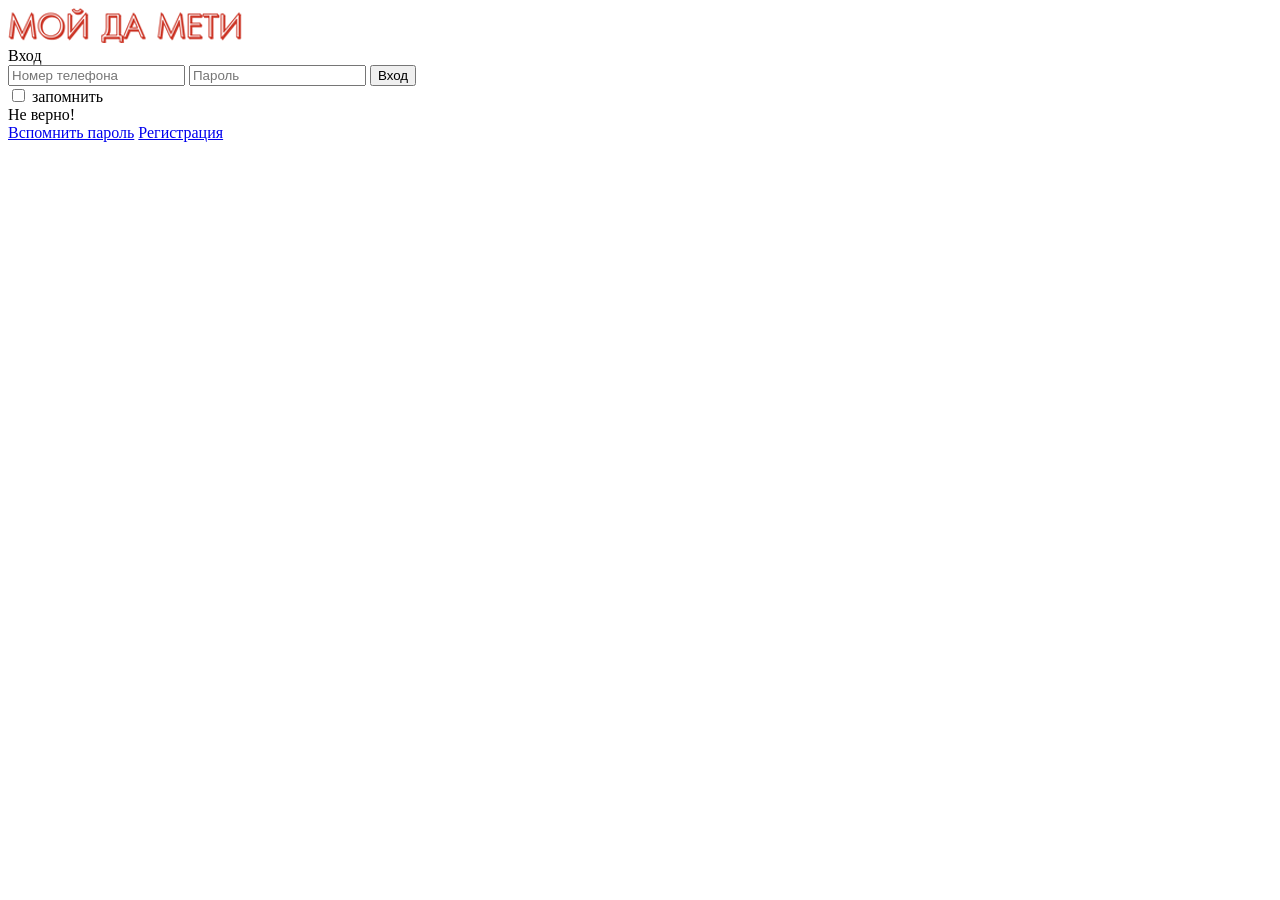
==== auth.login.html @ fa6a9908 "Новый сайт для просмотра" ====
<!DOCTYPE html>
<html lang="ru">
<head>

    <meta charset="utf-8">
    <title>Авторизация</title>
    <meta name="keywords" content="Уборщица, Дворник, Вакансия, Бесплатно, Быстро, Без регистрации">
    <meta name="description" content="Разместите вакансию бесплатно, быстро и без регистрации">

    <meta http-equiv="X-UA-Compatible" content="IE=edge">
    <meta name="viewport" content="width=device-width, initial-scale=1, maximum-scale=1">

    <!--<meta property="og:image" content="path/to/image.jpg">-->
    <link rel="shortcut icon" href="img/favicon/favicon.ico" type="image/x-icon">
    <!--<link rel="apple-touch-icon" href="img/favicon/apple-touch-icon.png">
    <link rel="apple-touch-icon" sizes="72x72" href="img/favicon/apple-touch-icon-72x72.png">
    <link rel="apple-touch-icon" sizes="114x114" href="img/favicon/apple-touch-icon-114x114.png">-->

    <!-- Chrome, Firefox OS and Opera -->
    <meta name="theme-color" content="#000">
    <!-- Windows Phone -->
    <meta name="msapplication-navbutton-color" content="#000">
    <!-- iOS Safari -->
    <meta name="apple-mobile-web-app-status-bar-style" content="#000">

    <link rel="stylesheet" href="css/main.min.css">

</head>

<body>

<section class="auth-main">
    <div class="container">
        <div class="auth-center">
            <div class="auth-logo">
                <a href="/"><img src="img/logo/logo_sm.png" alt="Логотип"></a>
            </div>
            <div class="auth-block">
                <div class="auth-login">
                    <span>Вход</span>
                    <form action="" method="post">
                        <input type="text" placeholder="Номер телефона" required>
                        <input type="password" placeholder="Пароль" required>
                        <button class="auth-button">Вход</button>
                        <div class="auth-remember">
                            <input type="checkbox" id="auth-remember">
                            <label for="auth-remember">запомнить</label>
                        </div>
                    </form>
                    <div class="auth-error">
                        <span>Не верно!</span>
                    </div>
                    <div class="auth-bottom">
                        <a href="password.email.html">Вспомнить пароль</a>
                        <a href="auth.register.html">Регистрация</a>
                    </div>
                </div>
            </div>
        </div>
    </div>
</section>

<script src="js/scripts.min.js"></script>

</body>
</html>
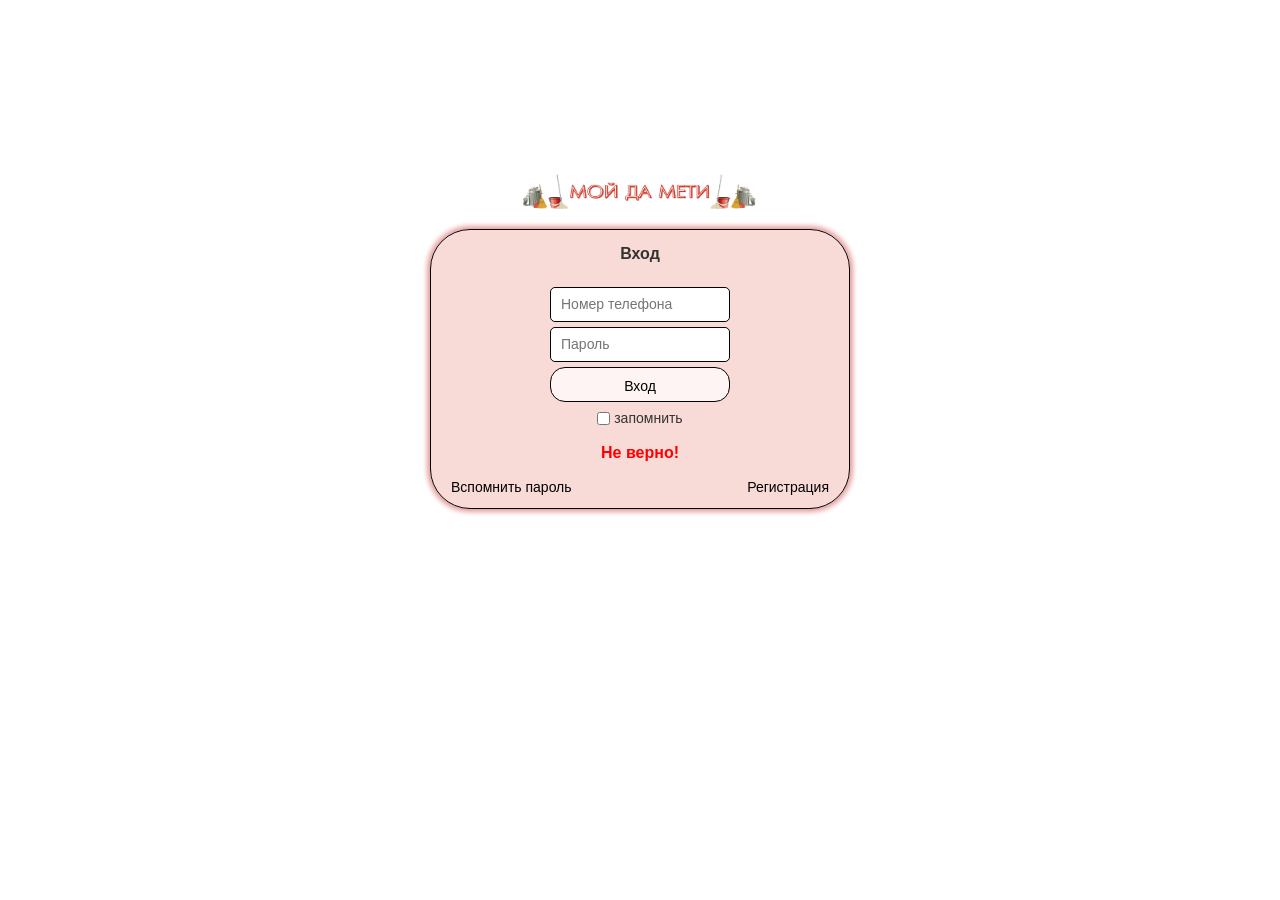
==== commit 483adc4a: "Правки" ====
--- a/auth.login.html
+++ b/auth.login.html
@@ -33,7 +33,7 @@
     <div class="container">
         <div class="auth-center">
             <div class="auth-logo">
-                <a href="/"><img src="img/logo/logo_sm.png" alt="Логотип"></a>
+                <a href="/"><img src="img/logo/logo.png" alt="Логотип"></a>
             </div>
             <div class="auth-block">
                 <div class="auth-login">
--- a/css/main.min.css
+++ b/css/main.min.css
@@ -0,0 +1,4 @@
+@charset "UTF-8";html{font-family:sans-serif;-ms-text-size-adjust:100%;-webkit-text-size-adjust:100%}body{margin:0}article,aside,details,figcaption,figure,footer,header,hgroup,main,menu,nav,section,summary{display:block}audio,canvas,progress,video{display:inline-block;vertical-align:baseline}audio:not([controls]){display:none;height:0}[hidden],template{display:none}a{background-color:transparent}a:active,a:hover{outline:0}abbr[title]{border-bottom:1px dotted}b,strong{font-weight:700}dfn{font-style:italic}h1{font-size:2em;margin:.67em 0}mark{background:#ff0;color:#000}small{font-size:80%}sub,sup{font-size:75%;line-height:0;position:relative;vertical-align:baseline}sup{top:-.5em}sub{bottom:-.25em}img{border:0}svg:not(:root){overflow:hidden}figure{margin:1em 40px}hr{-webkit-box-sizing:content-box;-moz-box-sizing:content-box;box-sizing:content-box;height:0}pre{overflow:auto}code,kbd,pre,samp{font-family:monospace,monospace;font-size:1em}button,input,optgroup,select,textarea{color:inherit;font:inherit;margin:0}button{overflow:visible}button,select{text-transform:none}button,html input[type=button],input[type=reset],input[type=submit]{-webkit-appearance:button;cursor:pointer}button[disabled],html input[disabled]{cursor:default}button::-moz-focus-inner,input::-moz-focus-inner{border:0;padding:0}input{line-height:normal}input[type=checkbox],input[type=radio]{-webkit-box-sizing:border-box;-moz-box-sizing:border-box;box-sizing:border-box;padding:0}input[type=number]::-webkit-inner-spin-button,input[type=number]::-webkit-outer-spin-button{height:auto}input[type=search]{-webkit-appearance:textfield;-webkit-box-sizing:content-box;-moz-box-sizing:content-box;box-sizing:content-box}input[type=search]::-webkit-search-cancel-button,input[type=search]::-webkit-search-decoration{-webkit-appearance:none}fieldset{border:1px solid silver;margin:0 2px;padding:.35em .625em .75em}legend{border:0;padding:0}textarea{overflow:auto}optgroup{font-weight:700}table{border-collapse:collapse;border-spacing:0}td,th{padding:0}*{-webkit-box-sizing:border-box;-moz-box-sizing:border-box;box-sizing:border-box}:after,:before{-webkit-box-sizing:border-box;-moz-box-sizing:border-box;box-sizing:border-box}html{font-size:10px;-webkit-tap-highlight-color:transparent}body{font-family:"Helvetica Neue",Helvetica,Arial,sans-serif;font-size:14px;line-height:1.42857143;color:#333;background-color:#fff}button,input,select,textarea{font-family:inherit;font-size:inherit;line-height:inherit}a{color:#337ab7;text-decoration:none}a:focus,a:hover{color:#23527c;text-decoration:underline}a:focus{outline:5px auto -webkit-focus-ring-color;outline-offset:-2px}figure{margin:0}img{vertical-align:middle}.img-responsive{display:block;max-width:100%;height:auto}.img-rounded{border-radius:6px}.img-thumbnail{padding:4px;line-height:1.42857143;background-color:#fff;border:1px solid #ddd;border-radius:4px;-webkit-transition:all .2s ease-in-out;-o-transition:all .2s ease-in-out;transition:all .2s ease-in-out;display:inline-block;max-width:100%;height:auto}.img-circle{border-radius:50%}hr{margin-top:20px;margin-bottom:20px;border:0;border-top:1px solid #eee}.sr-only{position:absolute;width:1px;height:1px;margin:-1px;padding:0;overflow:hidden;clip:rect(0,0,0,0);border:0}.sr-only-focusable:active,.sr-only-focusable:focus{position:static;width:auto;height:auto;margin:0;overflow:visible;clip:auto}[role=button]{cursor:pointer}.container{margin-right:auto;margin-left:auto;padding-left:15px;padding-right:15px}@media (min-width:768px){.container{width:750px}}@media (min-width:992px){.container{width:970px}}@media (min-width:1200px){.container{width:1170px}}.container-fluid{margin-right:auto;margin-left:auto;padding-left:15px;padding-right:15px}.row{margin-left:-15px;margin-right:-15px}.col-lg-1,.col-lg-10,.col-lg-11,.col-lg-12,.col-lg-2,.col-lg-3,.col-lg-4,.col-lg-5,.col-lg-6,.col-lg-7,.col-lg-8,.col-lg-9,.col-md-1,.col-md-10,.col-md-11,.col-md-12,.col-md-2,.col-md-3,.col-md-4,.col-md-5,.col-md-6,.col-md-7,.col-md-8,.col-md-9,.col-sm-1,.col-sm-10,.col-sm-11,.col-sm-12,.col-sm-2,.col-sm-3,.col-sm-4,.col-sm-5,.col-sm-6,.col-sm-7,.col-sm-8,.col-sm-9,.col-xs-1,.col-xs-10,.col-xs-11,.col-xs-12,.col-xs-2,.col-xs-3,.col-xs-4,.col-xs-5,.col-xs-6,.col-xs-7,.col-xs-8,.col-xs-9{position:relative;min-height:1px;padding-left:15px;padding-right:15px}.col-xs-1,.col-xs-10,.col-xs-11,.col-xs-12,.col-xs-2,.col-xs-3,.col-xs-4,.col-xs-5,.col-xs-6,.col-xs-7,.col-xs-8,.col-xs-9{float:left}.col-xs-12{width:100%}.col-xs-11{width:91.66666667%}.col-xs-10{width:83.33333333%}.col-xs-9{width:75%}.col-xs-8{width:66.66666667%}.col-xs-7{width:58.33333333%}.col-xs-6{width:50%}.col-xs-5{width:41.66666667%}.col-xs-4{width:33.33333333%}.col-xs-3{width:25%}.col-xs-2{width:16.66666667%}.col-xs-1{width:8.33333333%}.col-xs-pull-12{right:100%}.col-xs-pull-11{right:91.66666667%}.col-xs-pull-10{right:83.33333333%}.col-xs-pull-9{right:75%}.col-xs-pull-8{right:66.66666667%}.col-xs-pull-7{right:58.33333333%}.col-xs-pull-6{right:50%}.col-xs-pull-5{right:41.66666667%}.col-xs-pull-4{right:33.33333333%}.col-xs-pull-3{right:25%}.col-xs-pull-2{right:16.66666667%}.col-xs-pull-1{right:8.33333333%}.col-xs-pull-0{right:auto}.col-xs-push-12{left:100%}.col-xs-push-11{left:91.66666667%}.col-xs-push-10{left:83.33333333%}.col-xs-push-9{left:75%}.col-xs-push-8{left:66.66666667%}.col-xs-push-7{left:58.33333333%}.col-xs-push-6{left:50%}.col-xs-push-5{left:41.66666667%}.col-xs-push-4{left:33.33333333%}.col-xs-push-3{left:25%}.col-xs-push-2{left:16.66666667%}.col-xs-push-1{left:8.33333333%}.col-xs-push-0{left:auto}.col-xs-offset-12{margin-left:100%}.col-xs-offset-11{margin-left:91.66666667%}.col-xs-offset-10{margin-left:83.33333333%}.col-xs-offset-9{margin-left:75%}.col-xs-offset-8{margin-left:66.66666667%}.col-xs-offset-7{margin-left:58.33333333%}.col-xs-offset-6{margin-left:50%}.col-xs-offset-5{margin-left:41.66666667%}.col-xs-offset-4{margin-left:33.33333333%}.col-xs-offset-3{margin-left:25%}.col-xs-offset-2{margin-left:16.66666667%}.col-xs-offset-1{margin-left:8.33333333%}.col-xs-offset-0{margin-left:0}@media (min-width:768px){.col-sm-1,.col-sm-10,.col-sm-11,.col-sm-12,.col-sm-2,.col-sm-3,.col-sm-4,.col-sm-5,.col-sm-6,.col-sm-7,.col-sm-8,.col-sm-9{float:left}.col-sm-12{width:100%}.col-sm-11{width:91.66666667%}.col-sm-10{width:83.33333333%}.col-sm-9{width:75%}.col-sm-8{width:66.66666667%}.col-sm-7{width:58.33333333%}.col-sm-6{width:50%}.col-sm-5{width:41.66666667%}.col-sm-4{width:33.33333333%}.col-sm-3{width:25%}.col-sm-2{width:16.66666667%}.col-sm-1{width:8.33333333%}.col-sm-pull-12{right:100%}.col-sm-pull-11{right:91.66666667%}.col-sm-pull-10{right:83.33333333%}.col-sm-pull-9{right:75%}.col-sm-pull-8{right:66.66666667%}.col-sm-pull-7{right:58.33333333%}.col-sm-pull-6{right:50%}.col-sm-pull-5{right:41.66666667%}.col-sm-pull-4{right:33.33333333%}.col-sm-pull-3{right:25%}.col-sm-pull-2{right:16.66666667%}.col-sm-pull-1{right:8.33333333%}.col-sm-pull-0{right:auto}.col-sm-push-12{left:100%}.col-sm-push-11{left:91.66666667%}.col-sm-push-10{left:83.33333333%}.col-sm-push-9{left:75%}.col-sm-push-8{left:66.66666667%}.col-sm-push-7{left:58.33333333%}.col-sm-push-6{left:50%}.col-sm-push-5{left:41.66666667%}.col-sm-push-4{left:33.33333333%}.col-sm-push-3{left:25%}.col-sm-push-2{left:16.66666667%}.col-sm-push-1{left:8.33333333%}.col-sm-push-0{left:auto}.col-sm-offset-12{margin-left:100%}.col-sm-offset-11{margin-left:91.66666667%}.col-sm-offset-10{margin-left:83.33333333%}.col-sm-offset-9{margin-left:75%}.col-sm-offset-8{margin-left:66.66666667%}.col-sm-offset-7{margin-left:58.33333333%}.col-sm-offset-6{margin-left:50%}.col-sm-offset-5{margin-left:41.66666667%}.col-sm-offset-4{margin-left:33.33333333%}.col-sm-offset-3{margin-left:25%}.col-sm-offset-2{margin-left:16.66666667%}.col-sm-offset-1{margin-left:8.33333333%}.col-sm-offset-0{margin-left:0}}@media (min-width:992px){.col-md-1,.col-md-10,.col-md-11,.col-md-12,.col-md-2,.col-md-3,.col-md-4,.col-md-5,.col-md-6,.col-md-7,.col-md-8,.col-md-9{float:left}.col-md-12{width:100%}.col-md-11{width:91.66666667%}.col-md-10{width:83.33333333%}.col-md-9{width:75%}.col-md-8{width:66.66666667%}.col-md-7{width:58.33333333%}.col-md-6{width:50%}.col-md-5{width:41.66666667%}.col-md-4{width:33.33333333%}.col-md-3{width:25%}.col-md-2{width:16.66666667%}.col-md-1{width:8.33333333%}.col-md-pull-12{right:100%}.col-md-pull-11{right:91.66666667%}.col-md-pull-10{right:83.33333333%}.col-md-pull-9{right:75%}.col-md-pull-8{right:66.66666667%}.col-md-pull-7{right:58.33333333%}.col-md-pull-6{right:50%}.col-md-pull-5{right:41.66666667%}.col-md-pull-4{right:33.33333333%}.col-md-pull-3{right:25%}.col-md-pull-2{right:16.66666667%}.col-md-pull-1{right:8.33333333%}.col-md-pull-0{right:auto}.col-md-push-12{left:100%}.col-md-push-11{left:91.66666667%}.col-md-push-10{left:83.33333333%}.col-md-push-9{left:75%}.col-md-push-8{left:66.66666667%}.col-md-push-7{left:58.33333333%}.col-md-push-6{left:50%}.col-md-push-5{left:41.66666667%}.col-md-push-4{left:33.33333333%}.col-md-push-3{left:25%}.col-md-push-2{left:16.66666667%}.col-md-push-1{left:8.33333333%}.col-md-push-0{left:auto}.col-md-offset-12{margin-left:100%}.col-md-offset-11{margin-left:91.66666667%}.col-md-offset-10{margin-left:83.33333333%}.col-md-offset-9{margin-left:75%}.col-md-offset-8{margin-left:66.66666667%}.col-md-offset-7{margin-left:58.33333333%}.col-md-offset-6{margin-left:50%}.col-md-offset-5{margin-left:41.66666667%}.col-md-offset-4{margin-left:33.33333333%}.col-md-offset-3{margin-left:25%}.col-md-offset-2{margin-left:16.66666667%}.col-md-offset-1{margin-left:8.33333333%}.col-md-offset-0{margin-left:0}}@media (min-width:1200px){.col-lg-1,.col-lg-10,.col-lg-11,.col-lg-12,.col-lg-2,.col-lg-3,.col-lg-4,.col-lg-5,.col-lg-6,.col-lg-7,.col-lg-8,.col-lg-9{float:left}.col-lg-12{width:100%}.col-lg-11{width:91.66666667%}.col-lg-10{width:83.33333333%}.col-lg-9{width:75%}.col-lg-8{width:66.66666667%}.col-lg-7{width:58.33333333%}.col-lg-6{width:50%}.col-lg-5{width:41.66666667%}.col-lg-4{width:33.33333333%}.col-lg-3{width:25%}.col-lg-2{width:16.66666667%}.col-lg-1{width:8.33333333%}.col-lg-pull-12{right:100%}.col-lg-pull-11{right:91.66666667%}.col-lg-pull-10{right:83.33333333%}.col-lg-pull-9{right:75%}.col-lg-pull-8{right:66.66666667%}.col-lg-pull-7{right:58.33333333%}.col-lg-pull-6{right:50%}.col-lg-pull-5{right:41.66666667%}.col-lg-pull-4{right:33.33333333%}.col-lg-pull-3{right:25%}.col-lg-pull-2{right:16.66666667%}.col-lg-pull-1{right:8.33333333%}.col-lg-pull-0{right:auto}.col-lg-push-12{left:100%}.col-lg-push-11{left:91.66666667%}.col-lg-push-10{left:83.33333333%}.col-lg-push-9{left:75%}.col-lg-push-8{left:66.66666667%}.col-lg-push-7{left:58.33333333%}.col-lg-push-6{left:50%}.col-lg-push-5{left:41.66666667%}.col-lg-push-4{left:33.33333333%}.col-lg-push-3{left:25%}.col-lg-push-2{left:16.66666667%}.col-lg-push-1{left:8.33333333%}.col-lg-push-0{left:auto}.col-lg-offset-12{margin-left:100%}.col-lg-offset-11{margin-left:91.66666667%}.col-lg-offset-10{margin-left:83.33333333%}.col-lg-offset-9{margin-left:75%}.col-lg-offset-8{margin-left:66.66666667%}.col-lg-offset-7{margin-left:58.33333333%}.col-lg-offset-6{margin-left:50%}.col-lg-offset-5{margin-left:41.66666667%}.col-lg-offset-4{margin-left:33.33333333%}.col-lg-offset-3{margin-left:25%}.col-lg-offset-2{margin-left:16.66666667%}.col-lg-offset-1{margin-left:8.33333333%}.col-lg-offset-0{margin-left:0}}.clearfix:after,.clearfix:before,.container-fluid:after,.container-fluid:before,.container:after,.container:before,.row:after,.row:before{content:" ";display:table}.clearfix:after,.container-fluid:after,.container:after,.row:after{clear:both}.center-block{display:block;margin-left:auto;margin-right:auto}.pull-right{float:right!important}.pull-left{float:left!important}.hide{display:none!important}.show{display:block!important}.invisible{visibility:hidden}.text-hide{font:0/0 a;color:transparent;text-shadow:none;background-color:transparent;border:0}.hidden{display:none!important}.affix{position:fixed}@-ms-viewport{width:device-width}.visible-lg,.visible-md,.visible-sm,.visible-xs{display:none!important}.visible-lg-block,.visible-lg-inline,.visible-lg-inline-block,.visible-md-block,.visible-md-inline,.visible-md-inline-block,.visible-sm-block,.visible-sm-inline,.visible-sm-inline-block,.visible-xs-block,.visible-xs-inline,.visible-xs-inline-block{display:none!important}@media (max-width:767px){.visible-xs{display:block!important}table.visible-xs{display:table!important}tr.visible-xs{display:table-row!important}td.visible-xs,th.visible-xs{display:table-cell!important}}@media (max-width:767px){.visible-xs-block{display:block!important}}@media (max-width:767px){.visible-xs-inline{display:inline!important}}@media (max-width:767px){.visible-xs-inline-block{display:inline-block!important}}@media (min-width:768px) and (max-width:991px){.visible-sm{display:block!important}table.visible-sm{display:table!important}tr.visible-sm{display:table-row!important}td.visible-sm,th.visible-sm{display:table-cell!important}}@media (min-width:768px) and (max-width:991px){.visible-sm-block{display:block!important}}@media (min-width:768px) and (max-width:991px){.visible-sm-inline{display:inline!important}}@media (min-width:768px) and (max-width:991px){.visible-sm-inline-block{display:inline-block!important}}@media (min-width:992px) and (max-width:1199px){.visible-md{display:block!important}table.visible-md{display:table!important}tr.visible-md{display:table-row!important}td.visible-md,th.visible-md{display:table-cell!important}}@media (min-width:992px) and (max-width:1199px){.visible-md-block{display:block!important}}@media (min-width:992px) and (max-width:1199px){.visible-md-inline{display:inline!important}}@media (min-width:992px) and (max-width:1199px){.visible-md-inline-block{display:inline-block!important}}@media (min-width:1200px){.visible-lg{display:block!important}table.visible-lg{display:table!important}tr.visible-lg{display:table-row!important}td.visible-lg,th.visible-lg{display:table-cell!important}}@media (min-width:1200px){.visible-lg-block{display:block!important}}@media (min-width:1200px){.visible-lg-inline{display:inline!important}}@media (min-width:1200px){.visible-lg-inline-block{display:inline-block!important}}@media (max-width:767px){.hidden-xs{display:none!important}}@media (min-width:768px) and (max-width:991px){.hidden-sm{display:none!important}}@media (min-width:992px) and (max-width:1199px){.hidden-md{display:none!important}}@media (min-width:1200px){.hidden-lg{display:none!important}}.visible-print{display:none!important}@media print{.visible-print{display:block!important}table.visible-print{display:table!important}tr.visible-print{display:table-row!important}td.visible-print,th.visible-print{display:table-cell!important}}.visible-print-block{display:none!important}@media print{.visible-print-block{display:block!important}}.visible-print-inline{display:none!important}@media print{.visible-print-inline{display:inline!important}}.visible-print-inline-block{display:none!important}@media print{.visible-print-inline-block{display:inline-block!important}}@media print{.hidden-print{display:none!important}}@font-face{font-family:Oswald;font-weight:400;font-style:normal;src:url(../fonts/Oswald/Oswald-Regular.eot);src:url(../fonts/Oswald/Oswald-Regular.eot?#iefix) format("embedded-opentype"),url(../fonts/Oswald/Oswald-Regular.woff) format("woff"),url(../fonts/Oswald/Oswald-Regular.ttf) format("truetype")}@font-face{font-family:Fontawesome;font-weight:400;font-style:normal;src:url(../fonts/fontawesome/FontAwesome.eot);src:url(../fonts/fontawesome/FontAwesome.eot?#iefix) format("embedded-opentype"),url(../fonts/fontawesome/FontAwesome.woff) format("woff"),url(../fonts/fontawesome/FontAwesome.ttf) format("truetype")}/*!
+ *  Font Awesome 4.7.0 by @davegandy - http://fontawesome.io - @fontawesome
+ *  License - http://fontawesome.io/license (Font: SIL OFL 1.1, CSS: MIT License)
+ */@font-face{font-family:FontAwesome;src:url(../fonts/fontawesome/fontawesome-webfont.eot?v=4.7.0);src:url(../fonts/fontawesome/fontawesome-webfont.eot?#iefix&v=4.7.0) format("embedded-opentype"),url(../fonts/fontawesome/fontawesome-webfont.woff2?v=4.7.0) format("woff2"),url(../fonts/fontawesome/fontawesome-webfont.woff?v=4.7.0) format("woff"),url(../fonts/fontawesome/fontawesome-webfont.ttf?v=4.7.0) format("truetype"),url(../fonts/fontawesome/fontawesome-webfont.svg?v=4.7.0#fontawesomeregular) format("svg");font-weight:400;font-style:normal}.fa{display:inline-block;font:normal normal normal 14px/1 FontAwesome;font-size:inherit;text-rendering:auto;-webkit-font-smoothing:antialiased;-moz-osx-font-smoothing:grayscale}.fa-lg{font-size:1.33333333em;line-height:.75em;vertical-align:-15%}.fa-2x{font-size:2em}.fa-3x{font-size:3em}.fa-4x{font-size:4em}.fa-5x{font-size:5em}.fa-fw{width:1.28571429em;text-align:center}.fa-ul{padding-left:0;margin-left:2.14285714em;list-style-type:none}.fa-ul>li{position:relative}.fa-li{position:absolute;left:-2.14285714em;width:2.14285714em;top:.14285714em;text-align:center}.fa-li.fa-lg{left:-1.85714286em}.fa-border{padding:.2em .25em .15em;border:solid .08em #eee;-webkit-border-radius:.1em;border-radius:.1em}.fa-pull-left{float:left}.fa-pull-right{float:right}.fa.fa-pull-left{margin-right:.3em}.fa.fa-pull-right{margin-left:.3em}.pull-right{float:right}.pull-left{float:left}.fa.pull-left{margin-right:.3em}.fa.pull-right{margin-left:.3em}.fa-spin{-webkit-animation:fa-spin 2s infinite linear;animation:fa-spin 2s infinite linear}.fa-pulse{-webkit-animation:fa-spin 1s infinite steps(8);animation:fa-spin 1s infinite steps(8)}@-webkit-keyframes fa-spin{0%{-webkit-transform:rotate(0);transform:rotate(0)}100%{-webkit-transform:rotate(359deg);transform:rotate(359deg)}}@keyframes fa-spin{0%{-webkit-transform:rotate(0);transform:rotate(0)}100%{-webkit-transform:rotate(359deg);transform:rotate(359deg)}}.fa-rotate-90{-webkit-transform:rotate(90deg);-ms-transform:rotate(90deg);transform:rotate(90deg)}.fa-rotate-180{-webkit-transform:rotate(180deg);-ms-transform:rotate(180deg);transform:rotate(180deg)}.fa-rotate-270{-webkit-transform:rotate(270deg);-ms-transform:rotate(270deg);transform:rotate(270deg)}.fa-flip-horizontal{-webkit-transform:scale(-1,1);-ms-transform:scale(-1,1);transform:scale(-1,1)}.fa-flip-vertical{-webkit-transform:scale(1,-1);-ms-transform:scale(1,-1);transform:scale(1,-1)}:root .fa-flip-horizontal,:root .fa-flip-vertical,:root .fa-rotate-180,:root .fa-rotate-270,:root .fa-rotate-90{-webkit-filter:none;filter:none}.fa-stack{position:relative;display:inline-block;width:2em;height:2em;line-height:2em;vertical-align:middle}.fa-stack-1x,.fa-stack-2x{position:absolute;left:0;width:100%;text-align:center}.fa-stack-1x{line-height:inherit}.fa-stack-2x{font-size:2em}.fa-inverse{color:#fff}.fa-glass:before{content:"\f000"}.fa-music:before{content:"\f001"}.fa-search:before{content:"\f002"}.fa-envelope-o:before{content:"\f003"}.fa-heart:before{content:"\f004"}.fa-star:before{content:"\f005"}.fa-star-o:before{content:"\f006"}.fa-user:before{content:"\f007"}.fa-film:before{content:"\f008"}.fa-th-large:before{content:"\f009"}.fa-th:before{content:"\f00a"}.fa-th-list:before{content:"\f00b"}.fa-check:before{content:"\f00c"}.fa-close:before,.fa-remove:before,.fa-times:before{content:"\f00d"}.fa-search-plus:before{content:"\f00e"}.fa-search-minus:before{content:"\f010"}.fa-power-off:before{content:"\f011"}.fa-signal:before{content:"\f012"}.fa-cog:before,.fa-gear:before{content:"\f013"}.fa-trash-o:before{content:"\f014"}.fa-home:before{content:"\f015"}.fa-file-o:before{content:"\f016"}.fa-clock-o:before{content:"\f017"}.fa-road:before{content:"\f018"}.fa-download:before{content:"\f019"}.fa-arrow-circle-o-down:before{content:"\f01a"}.fa-arrow-circle-o-up:before{content:"\f01b"}.fa-inbox:before{content:"\f01c"}.fa-play-circle-o:before{content:"\f01d"}.fa-repeat:before,.fa-rotate-right:before{content:"\f01e"}.fa-refresh:before{content:"\f021"}.fa-list-alt:before{content:"\f022"}.fa-lock:before{content:"\f023"}.fa-flag:before{content:"\f024"}.fa-headphones:before{content:"\f025"}.fa-volume-off:before{content:"\f026"}.fa-volume-down:before{content:"\f027"}.fa-volume-up:before{content:"\f028"}.fa-qrcode:before{content:"\f029"}.fa-barcode:before{content:"\f02a"}.fa-tag:before{content:"\f02b"}.fa-tags:before{content:"\f02c"}.fa-book:before{content:"\f02d"}.fa-bookmark:before{content:"\f02e"}.fa-print:before{content:"\f02f"}.fa-camera:before{content:"\f030"}.fa-font:before{content:"\f031"}.fa-bold:before{content:"\f032"}.fa-italic:before{content:"\f033"}.fa-text-height:before{content:"\f034"}.fa-text-width:before{content:"\f035"}.fa-align-left:before{content:"\f036"}.fa-align-center:before{content:"\f037"}.fa-align-right:before{content:"\f038"}.fa-align-justify:before{content:"\f039"}.fa-list:before{content:"\f03a"}.fa-dedent:before,.fa-outdent:before{content:"\f03b"}.fa-indent:before{content:"\f03c"}.fa-video-camera:before{content:"\f03d"}.fa-image:before,.fa-photo:before,.fa-picture-o:before{content:"\f03e"}.fa-pencil:before{content:"\f040"}.fa-map-marker:before{content:"\f041"}.fa-adjust:before{content:"\f042"}.fa-tint:before{content:"\f043"}.fa-edit:before,.fa-pencil-square-o:before{content:"\f044"}.fa-share-square-o:before{content:"\f045"}.fa-check-square-o:before{content:"\f046"}.fa-arrows:before{content:"\f047"}.fa-step-backward:before{content:"\f048"}.fa-fast-backward:before{content:"\f049"}.fa-backward:before{content:"\f04a"}.fa-play:before{content:"\f04b"}.fa-pause:before{content:"\f04c"}.fa-stop:before{content:"\f04d"}.fa-forward:before{content:"\f04e"}.fa-fast-forward:before{content:"\f050"}.fa-step-forward:before{content:"\f051"}.fa-eject:before{content:"\f052"}.fa-chevron-left:before{content:"\f053"}.fa-chevron-right:before{content:"\f054"}.fa-plus-circle:before{content:"\f055"}.fa-minus-circle:before{content:"\f056"}.fa-times-circle:before{content:"\f057"}.fa-check-circle:before{content:"\f058"}.fa-question-circle:before{content:"\f059"}.fa-info-circle:before{content:"\f05a"}.fa-crosshairs:before{content:"\f05b"}.fa-times-circle-o:before{content:"\f05c"}.fa-check-circle-o:before{content:"\f05d"}.fa-ban:before{content:"\f05e"}.fa-arrow-left:before{content:"\f060"}.fa-arrow-right:before{content:"\f061"}.fa-arrow-up:before{content:"\f062"}.fa-arrow-down:before{content:"\f063"}.fa-mail-forward:before,.fa-share:before{content:"\f064"}.fa-expand:before{content:"\f065"}.fa-compress:before{content:"\f066"}.fa-plus:before{content:"\f067"}.fa-minus:before{content:"\f068"}.fa-asterisk:before{content:"\f069"}.fa-exclamation-circle:before{content:"\f06a"}.fa-gift:before{content:"\f06b"}.fa-leaf:before{content:"\f06c"}.fa-fire:before{content:"\f06d"}.fa-eye:before{content:"\f06e"}.fa-eye-slash:before{content:"\f070"}.fa-exclamation-triangle:before,.fa-warning:before{content:"\f071"}.fa-plane:before{content:"\f072"}.fa-calendar:before{content:"\f073"}.fa-random:before{content:"\f074"}.fa-comment:before{content:"\f075"}.fa-magnet:before{content:"\f076"}.fa-chevron-up:before{content:"\f077"}.fa-chevron-down:before{content:"\f078"}.fa-retweet:before{content:"\f079"}.fa-shopping-cart:before{content:"\f07a"}.fa-folder:before{content:"\f07b"}.fa-folder-open:before{content:"\f07c"}.fa-arrows-v:before{content:"\f07d"}.fa-arrows-h:before{content:"\f07e"}.fa-bar-chart-o:before,.fa-bar-chart:before{content:"\f080"}.fa-twitter-square:before{content:"\f081"}.fa-facebook-square:before{content:"\f082"}.fa-camera-retro:before{content:"\f083"}.fa-key:before{content:"\f084"}.fa-cogs:before,.fa-gears:before{content:"\f085"}.fa-comments:before{content:"\f086"}.fa-thumbs-o-up:before{content:"\f087"}.fa-thumbs-o-down:before{content:"\f088"}.fa-star-half:before{content:"\f089"}.fa-heart-o:before{content:"\f08a"}.fa-sign-out:before{content:"\f08b"}.fa-linkedin-square:before{content:"\f08c"}.fa-thumb-tack:before{content:"\f08d"}.fa-external-link:before{content:"\f08e"}.fa-sign-in:before{content:"\f090"}.fa-trophy:before{content:"\f091"}.fa-github-square:before{content:"\f092"}.fa-upload:before{content:"\f093"}.fa-lemon-o:before{content:"\f094"}.fa-phone:before{content:"\f095"}.fa-square-o:before{content:"\f096"}.fa-bookmark-o:before{content:"\f097"}.fa-phone-square:before{content:"\f098"}.fa-twitter:before{content:"\f099"}.fa-facebook-f:before,.fa-facebook:before{content:"\f09a"}.fa-github:before{content:"\f09b"}.fa-unlock:before{content:"\f09c"}.fa-credit-card:before{content:"\f09d"}.fa-feed:before,.fa-rss:before{content:"\f09e"}.fa-hdd-o:before{content:"\f0a0"}.fa-bullhorn:before{content:"\f0a1"}.fa-bell:before{content:"\f0f3"}.fa-certificate:before{content:"\f0a3"}.fa-hand-o-right:before{content:"\f0a4"}.fa-hand-o-left:before{content:"\f0a5"}.fa-hand-o-up:before{content:"\f0a6"}.fa-hand-o-down:before{content:"\f0a7"}.fa-arrow-circle-left:before{content:"\f0a8"}.fa-arrow-circle-right:before{content:"\f0a9"}.fa-arrow-circle-up:before{content:"\f0aa"}.fa-arrow-circle-down:before{content:"\f0ab"}.fa-globe:before{content:"\f0ac"}.fa-wrench:before{content:"\f0ad"}.fa-tasks:before{content:"\f0ae"}.fa-filter:before{content:"\f0b0"}.fa-briefcase:before{content:"\f0b1"}.fa-arrows-alt:before{content:"\f0b2"}.fa-group:before,.fa-users:before{content:"\f0c0"}.fa-chain:before,.fa-link:before{content:"\f0c1"}.fa-cloud:before{content:"\f0c2"}.fa-flask:before{content:"\f0c3"}.fa-cut:before,.fa-scissors:before{content:"\f0c4"}.fa-copy:before,.fa-files-o:before{content:"\f0c5"}.fa-paperclip:before{content:"\f0c6"}.fa-floppy-o:before,.fa-save:before{content:"\f0c7"}.fa-square:before{content:"\f0c8"}.fa-bars:before,.fa-navicon:before,.fa-reorder:before{content:"\f0c9"}.fa-list-ul:before{content:"\f0ca"}.fa-list-ol:before{content:"\f0cb"}.fa-strikethrough:before{content:"\f0cc"}.fa-underline:before{content:"\f0cd"}.fa-table:before{content:"\f0ce"}.fa-magic:before{content:"\f0d0"}.fa-truck:before{content:"\f0d1"}.fa-pinterest:before{content:"\f0d2"}.fa-pinterest-square:before{content:"\f0d3"}.fa-google-plus-square:before{content:"\f0d4"}.fa-google-plus:before{content:"\f0d5"}.fa-money:before{content:"\f0d6"}.fa-caret-down:before{content:"\f0d7"}.fa-caret-up:before{content:"\f0d8"}.fa-caret-left:before{content:"\f0d9"}.fa-caret-right:before{content:"\f0da"}.fa-columns:before{content:"\f0db"}.fa-sort:before,.fa-unsorted:before{content:"\f0dc"}.fa-sort-desc:before,.fa-sort-down:before{content:"\f0dd"}.fa-sort-asc:before,.fa-sort-up:before{content:"\f0de"}.fa-envelope:before{content:"\f0e0"}.fa-linkedin:before{content:"\f0e1"}.fa-rotate-left:before,.fa-undo:before{content:"\f0e2"}.fa-gavel:before,.fa-legal:before{content:"\f0e3"}.fa-dashboard:before,.fa-tachometer:before{content:"\f0e4"}.fa-comment-o:before{content:"\f0e5"}.fa-comments-o:before{content:"\f0e6"}.fa-bolt:before,.fa-flash:before{content:"\f0e7"}.fa-sitemap:before{content:"\f0e8"}.fa-umbrella:before{content:"\f0e9"}.fa-clipboard:before,.fa-paste:before{content:"\f0ea"}.fa-lightbulb-o:before{content:"\f0eb"}.fa-exchange:before{content:"\f0ec"}.fa-cloud-download:before{content:"\f0ed"}.fa-cloud-upload:before{content:"\f0ee"}.fa-user-md:before{content:"\f0f0"}.fa-stethoscope:before{content:"\f0f1"}.fa-suitcase:before{content:"\f0f2"}.fa-bell-o:before{content:"\f0a2"}.fa-coffee:before{content:"\f0f4"}.fa-cutlery:before{content:"\f0f5"}.fa-file-text-o:before{content:"\f0f6"}.fa-building-o:before{content:"\f0f7"}.fa-hospital-o:before{content:"\f0f8"}.fa-ambulance:before{content:"\f0f9"}.fa-medkit:before{content:"\f0fa"}.fa-fighter-jet:before{content:"\f0fb"}.fa-beer:before{content:"\f0fc"}.fa-h-square:before{content:"\f0fd"}.fa-plus-square:before{content:"\f0fe"}.fa-angle-double-left:before{content:"\f100"}.fa-angle-double-right:before{content:"\f101"}.fa-angle-double-up:before{content:"\f102"}.fa-angle-double-down:before{content:"\f103"}.fa-angle-left:before{content:"\f104"}.fa-angle-right:before{content:"\f105"}.fa-angle-up:before{content:"\f106"}.fa-angle-down:before{content:"\f107"}.fa-desktop:before{content:"\f108"}.fa-laptop:before{content:"\f109"}.fa-tablet:before{content:"\f10a"}.fa-mobile-phone:before,.fa-mobile:before{content:"\f10b"}.fa-circle-o:before{content:"\f10c"}.fa-quote-left:before{content:"\f10d"}.fa-quote-right:before{content:"\f10e"}.fa-spinner:before{content:"\f110"}.fa-circle:before{content:"\f111"}.fa-mail-reply:before,.fa-reply:before{content:"\f112"}.fa-github-alt:before{content:"\f113"}.fa-folder-o:before{content:"\f114"}.fa-folder-open-o:before{content:"\f115"}.fa-smile-o:before{content:"\f118"}.fa-frown-o:before{content:"\f119"}.fa-meh-o:before{content:"\f11a"}.fa-gamepad:before{content:"\f11b"}.fa-keyboard-o:before{content:"\f11c"}.fa-flag-o:before{content:"\f11d"}.fa-flag-checkered:before{content:"\f11e"}.fa-terminal:before{content:"\f120"}.fa-code:before{content:"\f121"}.fa-mail-reply-all:before,.fa-reply-all:before{content:"\f122"}.fa-star-half-empty:before,.fa-star-half-full:before,.fa-star-half-o:before{content:"\f123"}.fa-location-arrow:before{content:"\f124"}.fa-crop:before{content:"\f125"}.fa-code-fork:before{content:"\f126"}.fa-chain-broken:before,.fa-unlink:before{content:"\f127"}.fa-question:before{content:"\f128"}.fa-info:before{content:"\f129"}.fa-exclamation:before{content:"\f12a"}.fa-superscript:before{content:"\f12b"}.fa-subscript:before{content:"\f12c"}.fa-eraser:before{content:"\f12d"}.fa-puzzle-piece:before{content:"\f12e"}.fa-microphone:before{content:"\f130"}.fa-microphone-slash:before{content:"\f131"}.fa-shield:before{content:"\f132"}.fa-calendar-o:before{content:"\f133"}.fa-fire-extinguisher:before{content:"\f134"}.fa-rocket:before{content:"\f135"}.fa-maxcdn:before{content:"\f136"}.fa-chevron-circle-left:before{content:"\f137"}.fa-chevron-circle-right:before{content:"\f138"}.fa-chevron-circle-up:before{content:"\f139"}.fa-chevron-circle-down:before{content:"\f13a"}.fa-html5:before{content:"\f13b"}.fa-css3:before{content:"\f13c"}.fa-anchor:before{content:"\f13d"}.fa-unlock-alt:before{content:"\f13e"}.fa-bullseye:before{content:"\f140"}.fa-ellipsis-h:before{content:"\f141"}.fa-ellipsis-v:before{content:"\f142"}.fa-rss-square:before{content:"\f143"}.fa-play-circle:before{content:"\f144"}.fa-ticket:before{content:"\f145"}.fa-minus-square:before{content:"\f146"}.fa-minus-square-o:before{content:"\f147"}.fa-level-up:before{content:"\f148"}.fa-level-down:before{content:"\f149"}.fa-check-square:before{content:"\f14a"}.fa-pencil-square:before{content:"\f14b"}.fa-external-link-square:before{content:"\f14c"}.fa-share-square:before{content:"\f14d"}.fa-compass:before{content:"\f14e"}.fa-caret-square-o-down:before,.fa-toggle-down:before{content:"\f150"}.fa-caret-square-o-up:before,.fa-toggle-up:before{content:"\f151"}.fa-caret-square-o-right:before,.fa-toggle-right:before{content:"\f152"}.fa-eur:before,.fa-euro:before{content:"\f153"}.fa-gbp:before{content:"\f154"}.fa-dollar:before,.fa-usd:before{content:"\f155"}.fa-inr:before,.fa-rupee:before{content:"\f156"}.fa-cny:before,.fa-jpy:before,.fa-rmb:before,.fa-yen:before{content:"\f157"}.fa-rouble:before,.fa-rub:before,.fa-ruble:before{content:"\f158"}.fa-krw:before,.fa-won:before{content:"\f159"}.fa-bitcoin:before,.fa-btc:before{content:"\f15a"}.fa-file:before{content:"\f15b"}.fa-file-text:before{content:"\f15c"}.fa-sort-alpha-asc:before{content:"\f15d"}.fa-sort-alpha-desc:before{content:"\f15e"}.fa-sort-amount-asc:before{content:"\f160"}.fa-sort-amount-desc:before{content:"\f161"}.fa-sort-numeric-asc:before{content:"\f162"}.fa-sort-numeric-desc:before{content:"\f163"}.fa-thumbs-up:before{content:"\f164"}.fa-thumbs-down:before{content:"\f165"}.fa-youtube-square:before{content:"\f166"}.fa-youtube:before{content:"\f167"}.fa-xing:before{content:"\f168"}.fa-xing-square:before{content:"\f169"}.fa-youtube-play:before{content:"\f16a"}.fa-dropbox:before{content:"\f16b"}.fa-stack-overflow:before{content:"\f16c"}.fa-instagram:before{content:"\f16d"}.fa-flickr:before{content:"\f16e"}.fa-adn:before{content:"\f170"}.fa-bitbucket:before{content:"\f171"}.fa-bitbucket-square:before{content:"\f172"}.fa-tumblr:before{content:"\f173"}.fa-tumblr-square:before{content:"\f174"}.fa-long-arrow-down:before{content:"\f175"}.fa-long-arrow-up:before{content:"\f176"}.fa-long-arrow-left:before{content:"\f177"}.fa-long-arrow-right:before{content:"\f178"}.fa-apple:before{content:"\f179"}.fa-windows:before{content:"\f17a"}.fa-android:before{content:"\f17b"}.fa-linux:before{content:"\f17c"}.fa-dribbble:before{content:"\f17d"}.fa-skype:before{content:"\f17e"}.fa-foursquare:before{content:"\f180"}.fa-trello:before{content:"\f181"}.fa-female:before{content:"\f182"}.fa-male:before{content:"\f183"}.fa-gittip:before,.fa-gratipay:before{content:"\f184"}.fa-sun-o:before{content:"\f185"}.fa-moon-o:before{content:"\f186"}.fa-archive:before{content:"\f187"}.fa-bug:before{content:"\f188"}.fa-vk:before{content:"\f189"}.fa-weibo:before{content:"\f18a"}.fa-renren:before{content:"\f18b"}.fa-pagelines:before{content:"\f18c"}.fa-stack-exchange:before{content:"\f18d"}.fa-arrow-circle-o-right:before{content:"\f18e"}.fa-arrow-circle-o-left:before{content:"\f190"}.fa-caret-square-o-left:before,.fa-toggle-left:before{content:"\f191"}.fa-dot-circle-o:before{content:"\f192"}.fa-wheelchair:before{content:"\f193"}.fa-vimeo-square:before{content:"\f194"}.fa-try:before,.fa-turkish-lira:before{content:"\f195"}.fa-plus-square-o:before{content:"\f196"}.fa-space-shuttle:before{content:"\f197"}.fa-slack:before{content:"\f198"}.fa-envelope-square:before{content:"\f199"}.fa-wordpress:before{content:"\f19a"}.fa-openid:before{content:"\f19b"}.fa-bank:before,.fa-institution:before,.fa-university:before{content:"\f19c"}.fa-graduation-cap:before,.fa-mortar-board:before{content:"\f19d"}.fa-yahoo:before{content:"\f19e"}.fa-google:before{content:"\f1a0"}.fa-reddit:before{content:"\f1a1"}.fa-reddit-square:before{content:"\f1a2"}.fa-stumbleupon-circle:before{content:"\f1a3"}.fa-stumbleupon:before{content:"\f1a4"}.fa-delicious:before{content:"\f1a5"}.fa-digg:before{content:"\f1a6"}.fa-pied-piper-pp:before{content:"\f1a7"}.fa-pied-piper-alt:before{content:"\f1a8"}.fa-drupal:before{content:"\f1a9"}.fa-joomla:before{content:"\f1aa"}.fa-language:before{content:"\f1ab"}.fa-fax:before{content:"\f1ac"}.fa-building:before{content:"\f1ad"}.fa-child:before{content:"\f1ae"}.fa-paw:before{content:"\f1b0"}.fa-spoon:before{content:"\f1b1"}.fa-cube:before{content:"\f1b2"}.fa-cubes:before{content:"\f1b3"}.fa-behance:before{content:"\f1b4"}.fa-behance-square:before{content:"\f1b5"}.fa-steam:before{content:"\f1b6"}.fa-steam-square:before{content:"\f1b7"}.fa-recycle:before{content:"\f1b8"}.fa-automobile:before,.fa-car:before{content:"\f1b9"}.fa-cab:before,.fa-taxi:before{content:"\f1ba"}.fa-tree:before{content:"\f1bb"}.fa-spotify:before{content:"\f1bc"}.fa-deviantart:before{content:"\f1bd"}.fa-soundcloud:before{content:"\f1be"}.fa-database:before{content:"\f1c0"}.fa-file-pdf-o:before{content:"\f1c1"}.fa-file-word-o:before{content:"\f1c2"}.fa-file-excel-o:before{content:"\f1c3"}.fa-file-powerpoint-o:before{content:"\f1c4"}.fa-file-image-o:before,.fa-file-photo-o:before,.fa-file-picture-o:before{content:"\f1c5"}.fa-file-archive-o:before,.fa-file-zip-o:before{content:"\f1c6"}.fa-file-audio-o:before,.fa-file-sound-o:before{content:"\f1c7"}.fa-file-movie-o:before,.fa-file-video-o:before{content:"\f1c8"}.fa-file-code-o:before{content:"\f1c9"}.fa-vine:before{content:"\f1ca"}.fa-codepen:before{content:"\f1cb"}.fa-jsfiddle:before{content:"\f1cc"}.fa-life-bouy:before,.fa-life-buoy:before,.fa-life-ring:before,.fa-life-saver:before,.fa-support:before{content:"\f1cd"}.fa-circle-o-notch:before{content:"\f1ce"}.fa-ra:before,.fa-rebel:before,.fa-resistance:before{content:"\f1d0"}.fa-empire:before,.fa-ge:before{content:"\f1d1"}.fa-git-square:before{content:"\f1d2"}.fa-git:before{content:"\f1d3"}.fa-hacker-news:before,.fa-y-combinator-square:before,.fa-yc-square:before{content:"\f1d4"}.fa-tencent-weibo:before{content:"\f1d5"}.fa-qq:before{content:"\f1d6"}.fa-wechat:before,.fa-weixin:before{content:"\f1d7"}.fa-paper-plane:before,.fa-send:before{content:"\f1d8"}.fa-paper-plane-o:before,.fa-send-o:before{content:"\f1d9"}.fa-history:before{content:"\f1da"}.fa-circle-thin:before{content:"\f1db"}.fa-header:before{content:"\f1dc"}.fa-paragraph:before{content:"\f1dd"}.fa-sliders:before{content:"\f1de"}.fa-share-alt:before{content:"\f1e0"}.fa-share-alt-square:before{content:"\f1e1"}.fa-bomb:before{content:"\f1e2"}.fa-futbol-o:before,.fa-soccer-ball-o:before{content:"\f1e3"}.fa-tty:before{content:"\f1e4"}.fa-binoculars:before{content:"\f1e5"}.fa-plug:before{content:"\f1e6"}.fa-slideshare:before{content:"\f1e7"}.fa-twitch:before{content:"\f1e8"}.fa-yelp:before{content:"\f1e9"}.fa-newspaper-o:before{content:"\f1ea"}.fa-wifi:before{content:"\f1eb"}.fa-calculator:before{content:"\f1ec"}.fa-paypal:before{content:"\f1ed"}.fa-google-wallet:before{content:"\f1ee"}.fa-cc-visa:before{content:"\f1f0"}.fa-cc-mastercard:before{content:"\f1f1"}.fa-cc-discover:before{content:"\f1f2"}.fa-cc-amex:before{content:"\f1f3"}.fa-cc-paypal:before{content:"\f1f4"}.fa-cc-stripe:before{content:"\f1f5"}.fa-bell-slash:before{content:"\f1f6"}.fa-bell-slash-o:before{content:"\f1f7"}.fa-trash:before{content:"\f1f8"}.fa-copyright:before{content:"\f1f9"}.fa-at:before{content:"\f1fa"}.fa-eyedropper:before{content:"\f1fb"}.fa-paint-brush:before{content:"\f1fc"}.fa-birthday-cake:before{content:"\f1fd"}.fa-area-chart:before{content:"\f1fe"}.fa-pie-chart:before{content:"\f200"}.fa-line-chart:before{content:"\f201"}.fa-lastfm:before{content:"\f202"}.fa-lastfm-square:before{content:"\f203"}.fa-toggle-off:before{content:"\f204"}.fa-toggle-on:before{content:"\f205"}.fa-bicycle:before{content:"\f206"}.fa-bus:before{content:"\f207"}.fa-ioxhost:before{content:"\f208"}.fa-angellist:before{content:"\f209"}.fa-cc:before{content:"\f20a"}.fa-ils:before,.fa-shekel:before,.fa-sheqel:before{content:"\f20b"}.fa-meanpath:before{content:"\f20c"}.fa-buysellads:before{content:"\f20d"}.fa-connectdevelop:before{content:"\f20e"}.fa-dashcube:before{content:"\f210"}.fa-forumbee:before{content:"\f211"}.fa-leanpub:before{content:"\f212"}.fa-sellsy:before{content:"\f213"}.fa-shirtsinbulk:before{content:"\f214"}.fa-simplybuilt:before{content:"\f215"}.fa-skyatlas:before{content:"\f216"}.fa-cart-plus:before{content:"\f217"}.fa-cart-arrow-down:before{content:"\f218"}.fa-diamond:before{content:"\f219"}.fa-ship:before{content:"\f21a"}.fa-user-secret:before{content:"\f21b"}.fa-motorcycle:before{content:"\f21c"}.fa-street-view:before{content:"\f21d"}.fa-heartbeat:before{content:"\f21e"}.fa-venus:before{content:"\f221"}.fa-mars:before{content:"\f222"}.fa-mercury:before{content:"\f223"}.fa-intersex:before,.fa-transgender:before{content:"\f224"}.fa-transgender-alt:before{content:"\f225"}.fa-venus-double:before{content:"\f226"}.fa-mars-double:before{content:"\f227"}.fa-venus-mars:before{content:"\f228"}.fa-mars-stroke:before{content:"\f229"}.fa-mars-stroke-v:before{content:"\f22a"}.fa-mars-stroke-h:before{content:"\f22b"}.fa-neuter:before{content:"\f22c"}.fa-genderless:before{content:"\f22d"}.fa-facebook-official:before{content:"\f230"}.fa-pinterest-p:before{content:"\f231"}.fa-whatsapp:before{content:"\f232"}.fa-server:before{content:"\f233"}.fa-user-plus:before{content:"\f234"}.fa-user-times:before{content:"\f235"}.fa-bed:before,.fa-hotel:before{content:"\f236"}.fa-viacoin:before{content:"\f237"}.fa-train:before{content:"\f238"}.fa-subway:before{content:"\f239"}.fa-medium:before{content:"\f23a"}.fa-y-combinator:before,.fa-yc:before{content:"\f23b"}.fa-optin-monster:before{content:"\f23c"}.fa-opencart:before{content:"\f23d"}.fa-expeditedssl:before{content:"\f23e"}.fa-battery-4:before,.fa-battery-full:before,.fa-battery:before{content:"\f240"}.fa-battery-3:before,.fa-battery-three-quarters:before{content:"\f241"}.fa-battery-2:before,.fa-battery-half:before{content:"\f242"}.fa-battery-1:before,.fa-battery-quarter:before{content:"\f243"}.fa-battery-0:before,.fa-battery-empty:before{content:"\f244"}.fa-mouse-pointer:before{content:"\f245"}.fa-i-cursor:before{content:"\f246"}.fa-object-group:before{content:"\f247"}.fa-object-ungroup:before{content:"\f248"}.fa-sticky-note:before{content:"\f249"}.fa-sticky-note-o:before{content:"\f24a"}.fa-cc-jcb:before{content:"\f24b"}.fa-cc-diners-club:before{content:"\f24c"}.fa-clone:before{content:"\f24d"}.fa-balance-scale:before{content:"\f24e"}.fa-hourglass-o:before{content:"\f250"}.fa-hourglass-1:before,.fa-hourglass-start:before{content:"\f251"}.fa-hourglass-2:before,.fa-hourglass-half:before{content:"\f252"}.fa-hourglass-3:before,.fa-hourglass-end:before{content:"\f253"}.fa-hourglass:before{content:"\f254"}.fa-hand-grab-o:before,.fa-hand-rock-o:before{content:"\f255"}.fa-hand-paper-o:before,.fa-hand-stop-o:before{content:"\f256"}.fa-hand-scissors-o:before{content:"\f257"}.fa-hand-lizard-o:before{content:"\f258"}.fa-hand-spock-o:before{content:"\f259"}.fa-hand-pointer-o:before{content:"\f25a"}.fa-hand-peace-o:before{content:"\f25b"}.fa-trademark:before{content:"\f25c"}.fa-registered:before{content:"\f25d"}.fa-creative-commons:before{content:"\f25e"}.fa-gg:before{content:"\f260"}.fa-gg-circle:before{content:"\f261"}.fa-tripadvisor:before{content:"\f262"}.fa-odnoklassniki:before{content:"\f263"}.fa-odnoklassniki-square:before{content:"\f264"}.fa-get-pocket:before{content:"\f265"}.fa-wikipedia-w:before{content:"\f266"}.fa-safari:before{content:"\f267"}.fa-chrome:before{content:"\f268"}.fa-firefox:before{content:"\f269"}.fa-opera:before{content:"\f26a"}.fa-internet-explorer:before{content:"\f26b"}.fa-television:before,.fa-tv:before{content:"\f26c"}.fa-contao:before{content:"\f26d"}.fa-500px:before{content:"\f26e"}.fa-amazon:before{content:"\f270"}.fa-calendar-plus-o:before{content:"\f271"}.fa-calendar-minus-o:before{content:"\f272"}.fa-calendar-times-o:before{content:"\f273"}.fa-calendar-check-o:before{content:"\f274"}.fa-industry:before{content:"\f275"}.fa-map-pin:before{content:"\f276"}.fa-map-signs:before{content:"\f277"}.fa-map-o:before{content:"\f278"}.fa-map:before{content:"\f279"}.fa-commenting:before{content:"\f27a"}.fa-commenting-o:before{content:"\f27b"}.fa-houzz:before{content:"\f27c"}.fa-vimeo:before{content:"\f27d"}.fa-black-tie:before{content:"\f27e"}.fa-fonticons:before{content:"\f280"}.fa-reddit-alien:before{content:"\f281"}.fa-edge:before{content:"\f282"}.fa-credit-card-alt:before{content:"\f283"}.fa-codiepie:before{content:"\f284"}.fa-modx:before{content:"\f285"}.fa-fort-awesome:before{content:"\f286"}.fa-usb:before{content:"\f287"}.fa-product-hunt:before{content:"\f288"}.fa-mixcloud:before{content:"\f289"}.fa-scribd:before{content:"\f28a"}.fa-pause-circle:before{content:"\f28b"}.fa-pause-circle-o:before{content:"\f28c"}.fa-stop-circle:before{content:"\f28d"}.fa-stop-circle-o:before{content:"\f28e"}.fa-shopping-bag:before{content:"\f290"}.fa-shopping-basket:before{content:"\f291"}.fa-hashtag:before{content:"\f292"}.fa-bluetooth:before{content:"\f293"}.fa-bluetooth-b:before{content:"\f294"}.fa-percent:before{content:"\f295"}.fa-gitlab:before{content:"\f296"}.fa-wpbeginner:before{content:"\f297"}.fa-wpforms:before{content:"\f298"}.fa-envira:before{content:"\f299"}.fa-universal-access:before{content:"\f29a"}.fa-wheelchair-alt:before{content:"\f29b"}.fa-question-circle-o:before{content:"\f29c"}.fa-blind:before{content:"\f29d"}.fa-audio-description:before{content:"\f29e"}.fa-volume-control-phone:before{content:"\f2a0"}.fa-braille:before{content:"\f2a1"}.fa-assistive-listening-systems:before{content:"\f2a2"}.fa-american-sign-language-interpreting:before,.fa-asl-interpreting:before{content:"\f2a3"}.fa-deaf:before,.fa-deafness:before,.fa-hard-of-hearing:before{content:"\f2a4"}.fa-glide:before{content:"\f2a5"}.fa-glide-g:before{content:"\f2a6"}.fa-sign-language:before,.fa-signing:before{content:"\f2a7"}.fa-low-vision:before{content:"\f2a8"}.fa-viadeo:before{content:"\f2a9"}.fa-viadeo-square:before{content:"\f2aa"}.fa-snapchat:before{content:"\f2ab"}.fa-snapchat-ghost:before{content:"\f2ac"}.fa-snapchat-square:before{content:"\f2ad"}.fa-pied-piper:before{content:"\f2ae"}.fa-first-order:before{content:"\f2b0"}.fa-yoast:before{content:"\f2b1"}.fa-themeisle:before{content:"\f2b2"}.fa-google-plus-circle:before,.fa-google-plus-official:before{content:"\f2b3"}.fa-fa:before,.fa-font-awesome:before{content:"\f2b4"}.fa-handshake-o:before{content:"\f2b5"}.fa-envelope-open:before{content:"\f2b6"}.fa-envelope-open-o:before{content:"\f2b7"}.fa-linode:before{content:"\f2b8"}.fa-address-book:before{content:"\f2b9"}.fa-address-book-o:before{content:"\f2ba"}.fa-address-card:before,.fa-vcard:before{content:"\f2bb"}.fa-address-card-o:before,.fa-vcard-o:before{content:"\f2bc"}.fa-user-circle:before{content:"\f2bd"}.fa-user-circle-o:before{content:"\f2be"}.fa-user-o:before{content:"\f2c0"}.fa-id-badge:before{content:"\f2c1"}.fa-drivers-license:before,.fa-id-card:before{content:"\f2c2"}.fa-drivers-license-o:before,.fa-id-card-o:before{content:"\f2c3"}.fa-quora:before{content:"\f2c4"}.fa-free-code-camp:before{content:"\f2c5"}.fa-telegram:before{content:"\f2c6"}.fa-thermometer-4:before,.fa-thermometer-full:before,.fa-thermometer:before{content:"\f2c7"}.fa-thermometer-3:before,.fa-thermometer-three-quarters:before{content:"\f2c8"}.fa-thermometer-2:before,.fa-thermometer-half:before{content:"\f2c9"}.fa-thermometer-1:before,.fa-thermometer-quarter:before{content:"\f2ca"}.fa-thermometer-0:before,.fa-thermometer-empty:before{content:"\f2cb"}.fa-shower:before{content:"\f2cc"}.fa-bath:before,.fa-bathtub:before,.fa-s15:before{content:"\f2cd"}.fa-podcast:before{content:"\f2ce"}.fa-window-maximize:before{content:"\f2d0"}.fa-window-minimize:before{content:"\f2d1"}.fa-window-restore:before{content:"\f2d2"}.fa-times-rectangle:before,.fa-window-close:before{content:"\f2d3"}.fa-times-rectangle-o:before,.fa-window-close-o:before{content:"\f2d4"}.fa-bandcamp:before{content:"\f2d5"}.fa-grav:before{content:"\f2d6"}.fa-etsy:before{content:"\f2d7"}.fa-imdb:before{content:"\f2d8"}.fa-ravelry:before{content:"\f2d9"}.fa-eercast:before{content:"\f2da"}.fa-microchip:before{content:"\f2db"}.fa-snowflake-o:before{content:"\f2dc"}.fa-superpowers:before{content:"\f2dd"}.fa-wpexplorer:before{content:"\f2de"}.fa-meetup:before{content:"\f2e0"}.sr-only{position:absolute;width:1px;height:1px;padding:0;margin:-1px;overflow:hidden;clip:rect(0,0,0,0);border:0}.sr-only-focusable:active,.sr-only-focusable:focus{position:static;width:auto;height:auto;margin:0;overflow:visible;clip:auto}body,html{height:100%;margin:0;padding:0}body{font-size:14px;min-width:320px;position:relative;line-height:1.65;font-family:Areal,sans-serif!important;overflow-x:hidden}img{width:100%}.text-center{text-align:center}.text-bold{font-weight:700}.auth-button{display:inline-block;width:180px;height:35px;font-size:14px;color:#000;text-decoration:none;line-height:35px;font-weight:500;border:1px solid #000;-webkit-border-radius:15px;border-radius:15px;background-color:rgba(255,255,255,.7);outline:0;z-index:1000;-webkit-transition:background-color .25s ease;-o-transition:background-color .25s ease;transition:background-color .25s ease}.auth-button:hover{color:#000;text-decoration:none;background-color:#fff}.mobile-button{display:inline-block;width:120px;height:30px;font-size:14px;color:#000;text-decoration:none;font-weight:500;border:1px solid #000;-webkit-border-radius:15px;border-radius:15px;background-color:rgba(255,255,255,.7);-webkit-transition:background-color .25s ease;-o-transition:background-color .25s ease;transition:background-color .25s ease}.mobile-button:hover{color:#000;text-decoration:none}.button-accent{background-color:rgba(255,219,76,.7);text-align:center}.button-accent:hover{background-color:#ffdb4c}.container{max-width:900px}.ham{cursor:pointer;-webkit-transition:-webkit-transform .4s;transition:-webkit-transform .4s;-o-transition:transform .4s;transition:transform .4s;transition:transform .4s,-webkit-transform .4s;-webkit-user-select:none;-moz-user-select:none;-ms-user-select:none;user-select:none}.hamRotate.active{-webkit-transform:rotate(45deg);-ms-transform:rotate(45deg);transform:rotate(45deg)}.hamRotate180.active{-webkit-transform:rotate(180deg);-ms-transform:rotate(180deg);transform:rotate(180deg)}.line{fill:none;-webkit-transition:stroke-dasharray .4s,stroke-dashoffset .4s;-o-transition:stroke-dasharray .4s,stroke-dashoffset .4s;transition:stroke-dasharray .4s,stroke-dashoffset .4s;stroke:#000;stroke-width:5.5;stroke-linecap:round}.ham8 .top{stroke-dasharray:40 160}.ham8 .middle{stroke-dasharray:40 142;-webkit-transform-origin:50%;-ms-transform-origin:50%;transform-origin:50%;-webkit-transition:-webkit-transform .4s;transition:-webkit-transform .4s;-o-transition:transform .4s;transition:transform .4s;transition:transform .4s,-webkit-transform .4s}.ham8 .bottom{stroke-dasharray:40 85;-webkit-transform-origin:50%;-ms-transform-origin:50%;transform-origin:50%;-webkit-transition:stroke-dashoffset .4s,-webkit-transform .4s;transition:stroke-dashoffset .4s,-webkit-transform .4s;-o-transition:transform .4s,stroke-dashoffset .4s;transition:transform .4s,stroke-dashoffset .4s;transition:transform .4s,stroke-dashoffset .4s,-webkit-transform .4s}.ham8.active .top{stroke-dashoffset:-64px}.ham8.active .middle{-webkit-transform:rotate(90deg);-ms-transform:rotate(90deg);transform:rotate(90deg)}.ham8.active .bottom{stroke-dashoffset:-64px}.header{position:relative;background-color:#ffdb4c;height:45px;font-size:16px;font-weight:500;margin-top:3px}.header .a__header{display:inline-block;color:#000;height:inherit;line-height:45px;padding:0 5px;-webkit-transition:background-color .3s ease;-o-transition:background-color .3s ease;transition:background-color .3s ease}.header .a__header:hover{text-decoration:none;background-color:rgba(255,255,255,.7)}.header .active{background-color:rgba(255,255,255,.7)}.header .container{position:relative;height:inherit}.header-menu{height:inherit;display:inline-block}.header-menu nav{height:inherit}.header-menu nav a:last-child{margin-right:0}.header .mobile-logo{display:none;width:130px;height:45px;position:relative;left:35px}.header .mobile-logo svg{width:130px;height:inherit}.header-right{position:absolute;height:inherit;top:0;right:15px;line-height:45px}.header-right>*{display:inline-block}.header-right .city{margin:0 5px;position:relative;padding-right:22px;padding-left:5px;cursor:pointer;-webkit-transition:background-color .3s ease;-o-transition:background-color .3s ease;transition:background-color .3s ease}.header-right .city:after{content:"▼";position:absolute;right:5px;font-size:12px;top:2px}.header-right .city:hover{background-color:rgba(255,255,255,.4)}.header-right .city:hover .cities{display:block}.header-right .city:hover:after{content:"▼";-webkit-transform:rotate(180deg);-ms-transform:rotate(180deg);transform:rotate(180deg)}.header-right .city span{display:block;height:45px}.header-right .city .cities{display:none;max-height:200px;position:absolute;right:0;overflow-y:scroll;border-left:1px solid #ffdb4c;border-right:1px solid #ffdb4c;border-bottom:1px solid #ffdb4c;background-color:#ffdb4c;z-index:100}.header-right .city .cities .wrapper{background-color:rgba(255,255,255,.4)}.header-right .city .cities a{display:block;padding:0 10px;color:#000;text-decoration:none;white-space:nowrap;-webkit-transition:background-color .3s ease;-o-transition:background-color .3s ease;transition:background-color .3s ease}.header-right .city .cities a:hover{background-color:rgba(255,255,255,.7)}.header-right .sub-end{height:inherit;padding:0 5px;background-color:rgba(255,255,255,.7);line-height:.9}.header-right .sub-end span{position:relative;top:5px;font-size:18px}.header-right .sub-end span:last-child{font-size:12px}.header #ham8{display:none;position:absolute;left:0;top:0;bottom:0}.header #ham8 svg{background:0 0}.main .content-logo,.task .content-logo{text-align:center;margin:5px 0}.main .content-logo img,.task .content-logo img{width:900px}.main .content-logo-sm,.task .content-logo-sm{margin-top:20px;text-align:center}.main .content-logo-sm img,.task .content-logo-sm img{width:235px;height:35px}.main .content-logo-sm p,.task .content-logo-sm p{font-size:16px}.main .main-table-mobile,.main .task-table-mobile,.task .main-table-mobile,.task .task-table-mobile{display:none;padding:0 5px;margin:10px auto;text-align:center}.main .main-table-mobile .vacancy,.main .task-table-mobile .vacancy,.task .main-table-mobile .vacancy,.task .task-table-mobile .vacancy{position:relative;width:100%;padding-top:10px;padding-bottom:36px;margin-bottom:10px;background-color:rgba(255,219,76,.1);border:1px solid #000;-webkit-border-radius:20px;border-radius:20px;overflow:hidden}.main .main-table-mobile .vacancy:last-child,.main .task-table-mobile .vacancy:last-child,.task .main-table-mobile .vacancy:last-child,.task .task-table-mobile .vacancy:last-child{margin-bottom:0}.main .main-table-mobile .vacancy-more,.main .task-table-mobile .vacancy-more,.task .main-table-mobile .vacancy-more,.task .task-table-mobile .vacancy-more{display:-webkit-box;display:-webkit-flex;display:-ms-flexbox;display:flex;background-color:rgba(255,219,76,.5);-webkit-box-pack:center;-webkit-justify-content:center;-ms-flex-pack:center;justify-content:center;-webkit-box-align:center;-webkit-align-items:center;-ms-flex-align:center;align-items:center;position:absolute;padding:5px 0;bottom:0;right:0;left:0;font-size:14px;cursor:pointer;-webkit-transition:background-color .3s ease;-o-transition:background-color .3s ease;transition:background-color .3s ease}.main .main-table-mobile .vacancy-more:after,.main .task-table-mobile .vacancy-more:after,.task .main-table-mobile .vacancy-more:after,.task .task-table-mobile .vacancy-more:after{content:"\f107";font-family:Fontawesome;font-size:16px;position:relative;right:-5px}.main .main-table-mobile .vacancy-more:hover,.main .task-table-mobile .vacancy-more:hover,.task .main-table-mobile .vacancy-more:hover,.task .task-table-mobile .vacancy-more:hover{background-color:rgba(255,219,76,.7)}.main .main-table-mobile .vacancy-more.active:after,.main .task-table-mobile .vacancy-more.active:after,.task .main-table-mobile .vacancy-more.active:after,.task .task-table-mobile .vacancy-more.active:after{content:"\f107";font-family:Fontawesome;-webkit-transform:rotate(180deg);-ms-transform:rotate(180deg);transform:rotate(180deg)}.main .main-table-mobile .vacancy-other,.main .task-table-mobile .vacancy-other,.task .main-table-mobile .vacancy-other,.task .task-table-mobile .vacancy-other{display:none}.main .main-table-mobile .vacancy h2,.main .task-table-mobile .vacancy h2,.task .main-table-mobile .vacancy h2,.task .task-table-mobile .vacancy h2{margin:5px;font-weight:500}.main .main-table-mobile .vacancy .label,.main .task-table-mobile .vacancy .label,.task .main-table-mobile .vacancy .label,.task .task-table-mobile .vacancy .label{display:block;background-color:rgba(255,219,76,.3)}.main .main-table-mobile .vacancy .description,.main .task-table-mobile .vacancy .description,.task .main-table-mobile .vacancy .description,.task .task-table-mobile .vacancy .description{display:block;padding:3px 0}.main .main-table-mobile .vacancy .vacancy-free .border-button,.main .task-table-mobile .vacancy .vacancy-free .border-button,.task .main-table-mobile .vacancy .vacancy-free .border-button,.task .task-table-mobile .vacancy .vacancy-free .border-button{padding:5px}.main .main-table-mobile .vacancy .vacancy-free .description,.main .task-table-mobile .vacancy .vacancy-free .description,.task .main-table-mobile .vacancy .vacancy-free .description,.task .task-table-mobile .vacancy .vacancy-free .description{background-color:rgba(159,238,0,.8);color:#000;display:block;width:100%;border:2px solid #9fee00}.main .main-table-mobile .vacancy .vacancy-free .touch-icon,.main .task-table-mobile .vacancy .vacancy-free .touch-icon,.task .main-table-mobile .vacancy .vacancy-free .touch-icon,.task .task-table-mobile .vacancy .vacancy-free .touch-icon{display:inline-block;width:14px;height:14px;-webkit-transform:rotate(180deg);-ms-transform:rotate(180deg);transform:rotate(180deg);background:url(../img/icons/touch.svg) 100% 100% no-repeat;font-size:14px;position:relative;top:3px}.main .main-table-mobile .vacancy .vacancy-address .description,.main .task-table-mobile .vacancy .vacancy-address .description,.task .main-table-mobile .vacancy .vacancy-address .description,.task .task-table-mobile .vacancy .vacancy-address .description{padding:0 5px}.main .main-table-mobile .vacancy .close .description,.main .task-table-mobile .vacancy .close .description,.task .main-table-mobile .vacancy .close .description,.task .task-table-mobile .vacancy .close .description{background-color:rgba(255,86,64,.8);color:#fff;border:2px solid #ff5640}.main .main-table,.main .task-table,.task .main-table,.task .task-table{margin-bottom:10px}.main .main-table table,.main .task-table table,.task .main-table table,.task .task-table table{border-collapse:collapse;width:100%;text-align:center;margin:0 auto}.main .main-table table,.main .main-table td,.main .main-table th,.main .task-table table,.main .task-table td,.main .task-table th,.task .main-table table,.task .main-table td,.task .main-table th,.task .task-table table,.task .task-table td,.task .task-table th{border:1px solid #1a1a1a}.main .main-table tr:nth-child(2n+1),.main .task-table tr:nth-child(2n+1),.task .main-table tr:nth-child(2n+1),.task .task-table tr:nth-child(2n+1){background-color:rgba(255,219,76,.4)}.main .main-table tr:first-child,.main .task-table tr:first-child,.task .main-table tr:first-child,.task .task-table tr:first-child{background-color:#ffdb4c}.main .main-table th,.main .task-table th,.task .main-table th,.task .task-table th{padding:3px 5px;font-weight:700}.main .main-table td,.main .task-table td,.task .main-table td,.task .task-table td{padding:3px 5px}.main .main-table .address,.main .task-table .address,.task .main-table .address,.task .task-table .address{position:relative}.main .main-table .address div:first-child,.main .task-table .address div:first-child,.task .main-table .address div:first-child,.task .task-table .address div:first-child{display:inline-block;width:88%;padding-right:5px}.main .main-table .address div:last-child,.main .task-table .address div:last-child,.task .main-table .address div:last-child,.task .task-table .address div:last-child{display:-webkit-inline-box;display:-webkit-inline-flex;display:-ms-inline-flexbox;display:inline-flex;-webkit-box-align:center;-webkit-align-items:center;-ms-flex-align:center;align-items:center;height:100%;width:7%;position:absolute;top:0;bottom:0;right:5px;color:#a0000f}.main .main-table .graph,.main .task-table .graph,.task .main-table .graph,.task .task-table .graph{white-space:nowrap}.main .main-table .circle,.main .task-table .circle,.task .main-table .circle,.task .task-table .circle{display:block;cursor:pointer;position:relative;padding-left:25px;text-align:left}.main .main-table .circle:before,.main .task-table .circle:before,.task .main-table .circle:before,.task .task-table .circle:before{content:"";display:inline-block;position:absolute;left:0;top:2px;width:20px;height:20px;background-color:#2dd700;border:2px solid #1d8c00;-webkit-border-radius:20px;border-radius:20px;-webkit-box-shadow:inset 0 0 7px 0 #000;box-shadow:inset 0 0 7px 0 #000}.main .main-table .close:before,.main .task-table .close:before,.task .main-table .close:before,.task .task-table .close:before{content:"";background-color:red;border:2px solid #a60000}.main .task-table-mobile .vacancy,.task .task-table-mobile .vacancy{padding-bottom:10px}.main .task-footer,.task .task-footer{position:relative;margin-top:20px;padding-bottom:50px;text-align:center}.main .task-footer .b-left,.task .task-footer .b-left{position:absolute;left:0}.main .task-footer .b-right,.task .task-footer .b-right{position:absolute;right:0}.auth-main,.task-main{height:inherit}.auth-main .container,.task-main .container{height:inherit}.auth-main .auth-center,.auth-main .task-center,.task-main .auth-center,.task-main .task-center{display:-webkit-box;display:-webkit-flex;display:-ms-flexbox;display:flex;height:inherit;-webkit-box-align:center;-webkit-align-items:center;-ms-flex-align:center;align-items:center;-webkit-box-orient:vertical;-webkit-box-direction:normal;-webkit-flex-direction:column;-ms-flex-direction:column;flex-direction:column;padding-top:20%}.auth-main .auth-logo,.auth-main .task-logo,.task-main .auth-logo,.task-main .task-logo{margin-bottom:20px}.auth-main .auth-logo img,.auth-main .task-logo img,.task-main .auth-logo img,.task-main .task-logo img{width:234px;height:35px}.auth-main .auth-block,.auth-main .task-block,.task-main .auth-block,.task-main .task-block{width:420px;height:280px;background-color:rgba(238,163,153,.4);border:1px solid #000;-webkit-border-radius:40px;border-radius:40px;-webkit-box-shadow:0 0 5px 3px rgba(192,9,9,.4);box-shadow:0 0 5px 3px rgba(192,9,9,.4)}.auth-main .auth-login,.auth-main .auth-logout,.auth-main .auth-password-remember,.auth-main .auth-success,.auth-main .task-login,.auth-main .task-logout,.auth-main .task-password-remember,.auth-main .task-success,.task-main .auth-login,.task-main .auth-logout,.task-main .auth-password-remember,.task-main .auth-success,.task-main .task-login,.task-main .task-logout,.task-main .task-password-remember,.task-main .task-success{display:-webkit-box;display:-webkit-flex;display:-ms-flexbox;display:flex;height:inherit;-webkit-box-align:center;-webkit-align-items:center;-ms-flex-align:center;align-items:center;-webkit-box-pack:center;-webkit-justify-content:center;-ms-flex-pack:center;justify-content:center;-webkit-box-orient:vertical;-webkit-box-direction:normal;-webkit-flex-direction:column;-ms-flex-direction:column;flex-direction:column;text-align:center}.auth-main .auth-login span,.auth-main .auth-logout span,.auth-main .auth-password-remember span,.auth-main .auth-success span,.auth-main .task-login span,.auth-main .task-logout span,.auth-main .task-password-remember span,.auth-main .task-success span,.task-main .auth-login span,.task-main .auth-logout span,.task-main .auth-password-remember span,.task-main .auth-success span,.task-main .task-login span,.task-main .task-logout span,.task-main .task-password-remember span,.task-main .task-success span{font-size:16px;font-weight:600;margin-bottom:20px}.auth-main .auth-login button:last-child,.auth-main .auth-logout button:last-child,.auth-main .auth-password-remember button:last-child,.auth-main .auth-success button:last-child,.auth-main .task-login button:last-child,.auth-main .task-logout button:last-child,.auth-main .task-password-remember button:last-child,.auth-main .task-success button:last-child,.task-main .auth-login button:last-child,.task-main .auth-logout button:last-child,.task-main .auth-password-remember button:last-child,.task-main .auth-success button:last-child,.task-main .task-login button:last-child,.task-main .task-logout button:last-child,.task-main .task-password-remember button:last-child,.task-main .task-success button:last-child{margin-top:7px}.auth-main .auth-login form,.auth-main .auth-password-remember form,.auth-main .task-login form,.auth-main .task-password-remember form,.task-main .auth-login form,.task-main .auth-password-remember form,.task-main .task-login form,.task-main .task-password-remember form{text-align:center}.auth-main .auth-login form .input-email,.auth-main .auth-password-remember form .input-email,.auth-main .task-login form .input-email,.auth-main .task-password-remember form .input-email,.task-main .auth-login form .input-email,.task-main .auth-password-remember form .input-email,.task-main .task-login form .input-email,.task-main .task-password-remember form .input-email{position:relative;text-align:center;width:100%;height:25px;margin-bottom:15px}.auth-main .auth-login form .input-email span,.auth-main .auth-password-remember form .input-email span,.auth-main .task-login form .input-email span,.auth-main .task-password-remember form .input-email span,.task-main .auth-login form .input-email span,.task-main .auth-password-remember form .input-email span,.task-main .task-login form .input-email span,.task-main .task-password-remember form .input-email span{position:absolute;top:7px;right:-23px;font-size:14px;color:#fff;line-height:18px;display:block;width:18px;height:18px;-webkit-border-radius:20px;border-radius:20px;background-color:rgba(0,149,225,.5);cursor:pointer;-webkit-transition:background-color .3s ease;-o-transition:background-color .3s ease;transition:background-color .3s ease}.auth-main .auth-login form .input-email span:hover,.auth-main .auth-password-remember form .input-email span:hover,.auth-main .task-login form .input-email span:hover,.auth-main .task-password-remember form .input-email span:hover,.task-main .auth-login form .input-email span:hover,.task-main .auth-password-remember form .input-email span:hover,.task-main .task-login form .input-email span:hover,.task-main .task-password-remember form .input-email span:hover{background-color:rgba(0,149,225,.8)}.auth-main .auth-login form .input-email .password-remember-helper,.auth-main .auth-password-remember form .input-email .password-remember-helper,.auth-main .task-login form .input-email .password-remember-helper,.auth-main .task-password-remember form .input-email .password-remember-helper,.task-main .auth-login form .input-email .password-remember-helper,.task-main .auth-password-remember form .input-email .password-remember-helper,.task-main .task-login form .input-email .password-remember-helper,.task-main .task-password-remember form .input-email .password-remember-helper{display:none;position:absolute;top:0;right:-180px;width:150px;text-align:center;border:1px solid #000;-webkit-border-radius:10px;border-radius:10px;background-color:#fff;z-index:200}.auth-main .auth-login form input[type=email],.auth-main .auth-login form input[type=password],.auth-main .auth-login form input[type=text],.auth-main .auth-password-remember form input[type=email],.auth-main .auth-password-remember form input[type=password],.auth-main .auth-password-remember form input[type=text],.auth-main .task-login form input[type=email],.auth-main .task-login form input[type=password],.auth-main .task-login form input[type=text],.auth-main .task-password-remember form input[type=email],.auth-main .task-password-remember form input[type=password],.auth-main .task-password-remember form input[type=text],.task-main .auth-login form input[type=email],.task-main .auth-login form input[type=password],.task-main .auth-login form input[type=text],.task-main .auth-password-remember form input[type=email],.task-main .auth-password-remember form input[type=password],.task-main .auth-password-remember form input[type=text],.task-main .task-login form input[type=email],.task-main .task-login form input[type=password],.task-main .task-login form input[type=text],.task-main .task-password-remember form input[type=email],.task-main .task-password-remember form input[type=password],.task-main .task-password-remember form input[type=text]{display:block;margin-bottom:5px;padding-left:10px;width:180px;height:35px;border:1px solid #000;-webkit-border-radius:5px;border-radius:5px}.auth-main .auth-login form .auth-remember,.auth-main .auth-password-remember form .auth-remember,.auth-main .task-login form .auth-remember,.auth-main .task-password-remember form .auth-remember,.task-main .auth-login form .auth-remember,.task-main .auth-password-remember form .auth-remember,.task-main .task-login form .auth-remember,.task-main .task-password-remember form .auth-remember{margin-top:5px}.auth-main .auth-login form .auth-remember input,.auth-main .auth-password-remember form .auth-remember input,.auth-main .task-login form .auth-remember input,.auth-main .task-password-remember form .auth-remember input,.task-main .auth-login form .auth-remember input,.task-main .auth-password-remember form .auth-remember input,.task-main .task-login form .auth-remember input,.task-main .task-password-remember form .auth-remember input{position:relative;top:2px}.auth-main .auth-error,.auth-main .task-error,.task-main .auth-error,.task-main .task-error{margin:10px 0;color:red;font-weight:800}.auth-main .auth-bottom,.auth-main .task-bottom,.task-main .auth-bottom,.task-main .task-bottom{width:100%;text-align:left;position:relative}.auth-main .auth-bottom a,.auth-main .task-bottom a,.task-main .auth-bottom a,.task-main .task-bottom a{color:#000}.auth-main .auth-bottom a:first-child,.auth-main .task-bottom a:first-child,.task-main .auth-bottom a:first-child,.task-main .task-bottom a:first-child{position:relative;left:20px}.auth-main .auth-bottom a:last-child,.auth-main .task-bottom a:last-child,.task-main .auth-bottom a:last-child,.task-main .task-bottom a:last-child{position:absolute;right:20px}.accommodation,.registration{position:relative;text-align:center;max-width:992px;padding:20px 0;margin:0 auto}.accommodation-header,.registration-header{font-size:16px}.accommodation-input,.registration-input{margin-bottom:10px}.accommodation-input:last-child,.registration-input:last-child{margin-bottom:0}.accommodation input,.accommodation label,.accommodation select,.registration input,.registration label,.registration select{display:inline-block;width:49%;height:35px;line-height:35px;border:1px solid #000}.accommodation label,.registration label{-webkit-border-top-left-radius:5px;border-top-left-radius:5px;-webkit-border-bottom-left-radius:5px;border-bottom-left-radius:5px;background-color:#ffdb4c}.accommodation input,.accommodation select,.registration input,.registration select{position:relative;top:-1px;-webkit-border-top-right-radius:5px;border-top-right-radius:5px;-webkit-border-bottom-right-radius:5px;border-bottom-right-radius:5px}.accommodation input,.registration input{padding-left:5px}.accommodation .col-md-6 label,.registration .col-md-6 label{border-right:none}.accommodation .col-md-6 input,.accommodation .col-md-6 select,.registration .col-md-6 input,.registration .col-md-6 select{top:0}.accommodation .col-md-6 select,.registration .col-md-6 select{padding-left:2px}.accommodation .col-md-12,.registration .col-md-12{margin:20px 0}.accommodation .col-md-12 .accommodation-input,.registration .col-md-12 .accommodation-input{display:-webkit-box;display:-webkit-flex;display:-ms-flexbox;display:flex;-webkit-box-align:center;-webkit-align-items:center;-ms-flex-align:center;align-items:center;-webkit-box-pack:center;-webkit-justify-content:center;-ms-flex-pack:center;justify-content:center}.accommodation .col-md-12 img,.accommodation .col-md-12 input,.registration .col-md-12 img,.registration .col-md-12 input{display:inline-block;width:240px;height:40px;line-height:40px;border:1px solid #000}.accommodation .col-md-12 input,.registration .col-md-12 input{position:static;font-size:24px}.accommodation .col-md-12 img,.registration .col-md-12 img{position:relative;border-right:none;-webkit-border-top-left-radius:5px;border-top-left-radius:5px;-webkit-border-bottom-left-radius:5px;border-bottom-left-radius:5px;padding:5px}.accommodation input::-webkit-inner-spin-button,.accommodation input::-webkit-outer-spin-button,.registration input::-webkit-inner-spin-button,.registration input::-webkit-outer-spin-button{-webkit-appearance:none;margin:0}.accommodation input[type=number],.registration input[type=number]{-moz-appearance:textfield}.accommodation-text,.registration-text{text-align:left;padding-left:6px}.accommodation-text a,.registration-text a{color:#000;text-decoration:underline;-webkit-transition:color .25s ease;-o-transition:color .25s ease;transition:color .25s ease}.accommodation-text a:hover,.registration-text a:hover{color:#333}.accommodation-time-add-desktop,.registration-time-add-desktop{position:relative}.accommodation-time-add-desktop span,.registration-time-add-desktop span{display:none;position:absolute;top:-14px;right:-20px;font-size:32px;line-height:18px;cursor:pointer;overflow:hidden}.accommodation-time-add-mobile span,.registration-time-add-mobile span{display:none;margin-bottom:10px}.accommodation #work-time-end_add,.accommodation #work-time-start_add,.accommodation .split,.registration #work-time-end_add,.registration #work-time-start_add,.registration .split{width:24.5%;text-align:center}.accommodation .split,.registration .split{-webkit-border-bottom-right-radius:0;border-bottom-right-radius:0;-webkit-border-top-right-radius:0;border-top-right-radius:0;border-right:0}.accommodation #work-time-end_add,.accommodation #work-time-start_add,.registration #work-time-end_add,.registration #work-time-start_add{display:none}.accommodation a.auth-button,.registration a.auth-button{position:absolute;left:0}.accommodation #date-div,.accommodation #graph-div,.registration #date-div,.registration #graph-div{display:none}.accommodation .row{margin-left:0;margin-right:0}.accommodation-left{padding-left:0}.accommodation-right{padding-right:0}.accommodation-text{padding-left:0;display:inline-block;margin-top:0}.main-user{padding:30px 0;text-align:center}.main-user .user-logo p{font-size:16px}.main-user .user-body{border:1px solid #000;-webkit-border-radius:2px;border-radius:2px;padding:30px;background-color:rgba(255,219,76,.1)}.main-user .user-body-header{font-size:16px;padding:0;margin-top:0}.main-user .user-body .row{padding:0 20px}.main-user .user-input{margin-bottom:10px}.main-user .user-input .input,.main-user .user-input .label,.main-user .user-input input,.main-user .user-input label,.main-user .user-input select{height:35px;line-height:35px;border:1px solid #000}.main-user .user-input .label,.main-user .user-input label{display:block;text-align:left;background-color:#ffdb4c;border-right:none;-webkit-border-top-left-radius:10px;border-top-left-radius:10px;-webkit-border-bottom-left-radius:10px;border-bottom-left-radius:10px}.main-user .user-input .input,.main-user .user-input input,.main-user .user-input select{display:block;-webkit-border-bottom-right-radius:10px;border-bottom-right-radius:10px;-webkit-border-top-right-radius:10px;border-top-right-radius:10px;text-align:left;background-color:#fff;padding-left:10px}.main-user .footer-buttons{margin-top:30px;padding-bottom:30px;position:relative}.main-user .footer-buttons a{display:inline-block;position:absolute}.main-user .footer-buttons a:first-child{left:0}.main-user .footer-buttons a:last-child{right:0}.main-user .footer-buttons .right{display:inline-block;position:absolute;right:0}.main-user .payment-block{display:-webkit-box;display:-webkit-flex;display:-ms-flexbox;display:flex;-webkit-box-align:center;-webkit-align-items:center;-ms-flex-align:center;align-items:center;-webkit-box-pack:center;-webkit-justify-content:center;-ms-flex-pack:center;justify-content:center;background-color:#fff}.main-user .payment-block .header-payment{font-size:16px;margin-bottom:40px}.main-user .payment-block a,.main-user .payment-block span{display:block}.main-user .payment-block span{font-size:14px;margin-bottom:5px}.main-user .payment-block a{background-color:rgba(255,219,76,.7);padding:5px 15px;white-space:nowrap;color:#000;-webkit-transition:background-color .3s ease;-o-transition:background-color .3s ease;transition:background-color .3s ease;border:1px solid #000;-webkit-border-radius:2px;border-radius:2px}.main-user .payment-block a:hover{background-color:#ffdb4c;text-decoration:none}.footer{background-color:#ffdb4c;height:70px;font-size:16px}.footer .container{height:inherit;position:relative}.footer-text{display:inline-block;height:inherit;line-height:70px}.footer-contacts{position:absolute;right:15px;display:inline-block;text-align:left}.footer-contacts a{display:block;height:35px;line-height:35px;color:#000;position:relative;-webkit-transition:color .25s ease;-o-transition:color .25s ease;transition:color .25s ease}.footer-contacts a:hover{color:#333}.footer-contacts a:first-child:before,.footer-contacts a:last-child:before{position:absolute;top:2px;font-family:Fontawesome}.footer-contacts a:first-child:before{left:-19px;content:"\f095"}.footer-contacts a:last-child:before{left:-22px;content:"\f0e0"}.hamburger-menu{display:none;position:absolute;top:45px;left:-1000px;width:100%;height:100vh;-webkit-transition:left 1s ease;-o-transition:left 1s ease;transition:left 1s ease}.hamburger-menu .hamburg-wrapper{height:inherit;background-color:#fff;text-align:center;border-top:1px solid #fff}.hamburger-menu .hamburg-wrapper hr{height:5px;margin:0;background-color:#f5f5f5}.hamburger-menu .hamburg-wrapper .a__name{display:-webkit-box;display:-webkit-flex;display:-ms-flexbox;display:flex;text-align:center;height:89px;-webkit-box-align:center;-webkit-align-items:center;-ms-flex-align:center;align-items:center;-webkit-box-pack:center;-webkit-justify-content:center;-ms-flex-pack:center;justify-content:center}.hamburger-menu .hamburg-wrapper .a__name a{font-size:18px;display:block;height:auto;width:100%;padding-bottom:10px;color:#262626}.hamburger-menu .hamburg-wrapper .a__name a:before{content:"\f2be";font-family:Fontawesome;position:relative;left:-7px;top:10px;font-size:42px}.hamburger-menu .hamburg-wrapper .a__name a:hover{text-decoration:none}.hamburger-menu .hamburg-wrapper .a__name a.mobile-button{display:inline-block;position:relative;width:120px;height:30px;padding:0}.hamburger-menu .hamburg-wrapper .a__name a.mobile-button:before{content:"\f2be";display:inline-block;position:absolute;left:-50px;top:-20px;font-size:42px}.hamburger-menu .hamburg-wrapper .sub-end{background-color:rgba(216,216,216,.6);border-top:1px solid #d8d8d8;border-bottom:1px solid #d8d8d8}.hamburger-menu .hamburg-wrapper .menu-wrapper a{display:block;padding:10px 0;border-bottom:1px solid #d8d8d8;color:#000}.hamburger-menu .hamburg-wrapper .menu-wrapper a:last-child{border:none}.hamburger-menu .hamburg-wrapper .menu-wrapper a:hover{text-decoration:none}.hamburger-menu .hamburg-wrapper .city{background-color:rgba(216,216,216,.1);border-top:1px solid #d8d8d8;border-bottom:1px solid #d8d8d8}.hamburger-menu .hamburg-wrapper .city #city{display:block;height:inherit;width:100%;padding:10px 0}.hamburger-menu .hamburg-wrapper .city #city:before{content:"\f0ac";font-family:Fontawesome;position:relative;left:-5px;top:1px;font-size:18px}.hamburger-menu .hamburg-wrapper .city .cities{display:none;position:absolute;top:0;left:0;right:0;bottom:0;width:90%;height:80%;margin:0 auto;margin-top:20px;background-color:#ffdb4c;overflow-y:scroll}.hamburger-menu .hamburg-wrapper .city .cities .wrapper{position:relative;padding:20px 0}.hamburger-menu .hamburg-wrapper .city .cities .wrapper #close{content:"X";position:absolute;font-size:20px;right:15px;top:3px;display:inline-block;cursor:pointer}.hamburger-menu .hamburg-wrapper .city .cities .wrapper .cities-head{font-size:18px;font-weight:500;margin-bottom:10px;display:block}.hamburger-menu .hamburg-wrapper .city .cities .wrapper a{display:block;margin-bottom:10px;color:#7972d8;border-bottom:1px dotted #fff}.hamburger-menu .hamburg-wrapper .city .cities .wrapper a:last-child{margin-bottom:0}.hamburger-menu .hamburg-wrapper .city .cities.active{display:block;z-index:1000}.hamburger-menu .hamburg-wrapper .contacts{background-color:#ffdb4c}.hamburger-menu .hamburg-wrapper .contacts a{display:block;width:100%;height:inherit;padding:10px 0;color:#000;position:relative}.hamburger-menu .hamburg-wrapper .contacts a:first-child:before,.hamburger-menu .hamburg-wrapper .contacts a:last-child:before{position:relative;font-family:Fontawesome}.hamburger-menu .hamburg-wrapper .contacts a:first-child:before{left:-5px;content:"\f095"}.hamburger-menu .hamburg-wrapper .contacts a:last-child:before{left:-5px;content:"\f0e0"}.hamburger-menu .hamburg-wrapper .contacts a:hover{text-decoration:none}.hamburger-menu .hamburg-wrapper .contacts span{display:block;padding:10px 0;text-align:center}.hamburger-menu .hamburg-wrapper .logout{display:block;width:100%;height:50px;line-height:30px;padding:10px 0;background-color:rgba(216,216,216,.6);color:#000;font-size:14px;border-top:1px solid #d8d8d8;border-bottom:1px solid #d8d8d8}.hamburger-menu .hamburg-wrapper .politics{background-color:rgba(216,216,216,.1)}.hamburger-menu .hamburg-wrapper .politics a{display:block;width:100%;height:inherit;padding:10px 0;color:#000;position:relative;border-bottom:1px solid #d8d8d8}.hamburger-menu .hamburg-wrapper .politics a:first-child{border-top:1px solid #d8d8d8}.hamburger-menu .hamburg-wrapper .politics a:hover{text-decoration:none}.hamburger-menu.active{left:0}@media only screen and (max-width:1200px){.header{font-size:14px}.header-right{right:0}.main .main-table,.main .task-table,.task .main-table,.task .task-table{font-size:12px}.main .main-table .address div:first-child{padding-right:20px}}@media only screen and (max-width:992px){.header{height:45px}.header-menu,.header-right{display:none}.header #ham8{display:inline-block}.header .mobile-logo{display:block}.hamburger-menu{display:block}.accommodation .col-md-6:first-child{margin-bottom:10px}.accommodation-left{padding-right:0}.accommodation-right{padding-left:0}.accommodation .col-md-12{padding:0}.main .content-logo img,.task .content-logo img{width:100%;padding:0 5px;margin:5px 0}.main-user .payment-block{margin-top:20px;padding-bottom:20px}.main .main-table{display:none}.main .main-table-mobile{display:block}.task .task-table{display:none}.task .task-table-mobile{display:block}}@media only screen and (max-width:768px){.accommodation a.auth-button,.registration a.auth-button{position:relative;display:block;margin:0 auto;margin-bottom:5px;text-align:center}.accommodation input,.accommodation label,.accommodation select{width:100%;margin:0 auto;-webkit-border-radius:5px;border-radius:5px}.accommodation input,.accommodation select{display:block;-webkit-border-top-left-radius:0;border-top-left-radius:0;-webkit-border-top-right-radius:0;border-top-right-radius:0;background-color:#fff;overflow:hidden}.accommodation .col-md-6 label,.registration .col-md-6 label{border-right:1px solid #000;border-bottom:0;-webkit-border-bottom-left-radius:0;border-bottom-left-radius:0;-webkit-border-bottom-right-radius:0;border-bottom-right-radius:0}.accommodation .col-md-12 .accommodation-input{display:block}.accommodation .col-md-12 img,.accommodation .col-md-12 input,.registration .col-md-12 img,.registration .col-md-12 input{position:static;display:block;margin:0 auto;width:100%;-webkit-border-radius:5px;border-radius:5px}.accommodation .col-md-12 img,.registration .col-md-12 img{width:auto;border:1px solid #000;margin-bottom:10px}.accommodation .split{border-right:1px solid #000;-webkit-border-bottom-left-radius:0;border-bottom-left-radius:0;border-bottom:0}.main-user .user-body .row{padding:0}.main-user .user-input .input,.main-user .user-input .label,.main-user .user-input input,.main-user .user-input label,.main-user .user-input select{width:100%;display:block;margin:0 auto;-webkit-border-radius:5px;border-radius:5px}.main-user .user-input .label,.main-user .user-input label{border-right:1px solid #000;border-bottom:0;-webkit-border-bottom-right-radius:0;border-bottom-right-radius:0;-webkit-border-bottom-left-radius:0;border-bottom-left-radius:0}.main-user .user-input .input,.main-user .user-input input,.main-user .user-input select{-webkit-border-top-right-radius:0;border-top-right-radius:0;-webkit-border-top-left-radius:0;border-top-left-radius:0}.main-user .footer-buttons a:first-child,.main-user .footer-buttons a:last-child{display:block;margin:0 auto;position:relative}.main-user .footer-buttons a:first-child{margin-bottom:5px}.main-user .footer-buttons{padding-bottom:10px}.main-user .payment-block .header-payment{margin-bottom:10px}.auth-main .auth-password-remember form .input-email .password-remember-helper{right:-90px;top:-75px}.footer{text-align:center;height:auto;position:relative;padding-bottom:35px}.footer-contacts,.footer-text{display:block;position:relative}.footer-contacts a,.footer-text a{display:block;text-align:center}.footer-contacts a:first-child:before,.footer-contacts a:last-child:before,.footer-text a:first-child:before,.footer-text a:last-child:before{position:relative;top:0}.footer-contacts a:first-child:before,.footer-text a:first-child:before{left:-10px;content:"\f095"}.footer-contacts a:last-child:before,.footer-text a:last-child:before{left:-10px;content:"\f0e0"}.footer-text{position:absolute;bottom:-15px;left:0;right:0;line-height:0}}@media only screen and (max-width:480px){.auth-main .auth-block,.auth-main .task-block,.task-main .auth-block,.task-main .task-block{width:100%}.registration input,.registration label,.registration select{width:100%;-webkit-border-radius:5px;border-radius:5px}.registration input,.registration select{display:block;-webkit-border-top-left-radius:0;border-top-left-radius:0;-webkit-border-top-right-radius:0;border-top-right-radius:0;background-color:#fff}.registration label{-webkit-border-bottom-left-radius:0;border-bottom-left-radius:0;-webkit-border-bottom-right-radius:0;border-bottom-right-radius:0}.task .task-footer{padding-bottom:20px}.task .task-footer .b-left,.task .task-footer .b-right{position:relative;display:block;margin:0 auto;margin-bottom:5px}.auth-main .auth-password-remember form .input-email .password-remember-helper{right:-50px}.footer{font-size:12px}}
